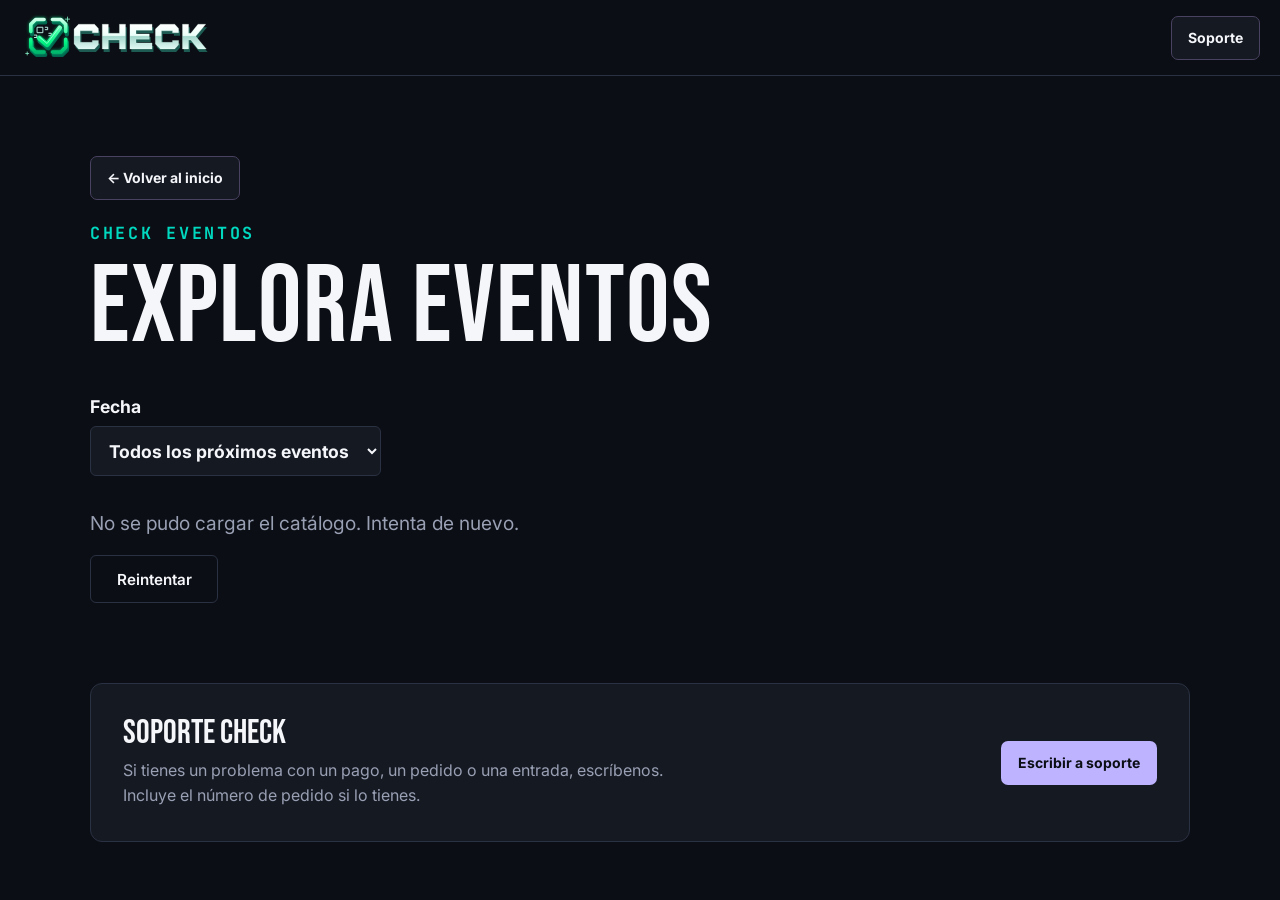
==== website/eventos.html @ e713e99a "Add CHECK welcome, event catalog and organizer updates" ====
<!doctype html>
<html lang="es">
<head>
    <meta charset="utf-8">
    <meta name="viewport" content="width=device-width, initial-scale=1">
    <title>CHECK | Eventos</title>
    <link rel="stylesheet" href="https://fonts.googleapis.com/css2?family=Bebas+Neue&family=Inter:wght@400;500;600;700;800&family=JetBrains+Mono:wght@500;700&display=swap">
    <link rel="stylesheet" href="./css/styles.css">
    <link rel="stylesheet" href="./css/entry.css">
    <script src="./js/qrcode-generator.js" defer></script>
    <script src="./js/checkout-demo.js" defer></script>
    <script src="./js/catalog.js" defer></script>
</head>
<body class="catalog">
    <header class="entry-header catalog-header">
        <a href="./" aria-label="CHECK, inicio"><img src="./assets/check-logo-3d.svg" width="316" height="88" alt="CHECK"></a>
        <a class="catalog-action catalog-action-secondary" href="#soporte">Soporte</a>
    </header>
    <main class="catalog-main">
        <div class="catalog-intro" id="catalog-intro">
            <a class="catalog-action catalog-action-secondary catalog-return" href="./">← Volver al inicio</a>
            <p class="welcome-label">CHECK EVENTOS</p>
            <h1>Explora eventos</h1>
            <div class="catalog-filters" id="catalog-filters">
                <label for="when">Fecha
                    <select id="when">
                        <option value="upcoming">Todos los próximos eventos</option>
                        <option value="today">Hoy</option>
                        <option value="week">Esta semana</option>
                        <option value="month">Este mes</option>
                        <option value="next-month">Próximo mes</option>
                    </select>
                </label>
                <label for="category" id="category-filter" hidden>Categoría
                    <select id="category"><option value="">Todas las categorías</option></select>
                </label>
            </div>
        </div>
        <p class="catalog-state" id="catalog-state" role="status">Cargando eventos…</p>
        <button type="button" class="btn btn-outline" id="catalog-retry" hidden>Reintentar</button>
        <div class="catalog-grid" id="catalog-results"></div>
        <noscript>Activa JavaScript para consultar los eventos abiertos al público.</noscript>
    </main>
    <footer class="catalog-support" id="soporte" aria-labelledby="support-title">
        <div>
            <h2 id="support-title">Soporte CHECK</h2>
            <p>Si tienes un problema con un pago, un pedido o una entrada, escríbenos. Incluye el número de pedido si lo tienes.</p>
        </div>
        <a class="catalog-action catalog-action-primary" href="mailto:starlabs.dev1999@gmail.com?subject=Soporte%20CHECK%20-%20Entradas">Escribir a soporte</a>
    </footer>
</body>
</html>
---- website/css/styles.css ----
:root {
            --bg: #0B0E14;
            --bg-alt: #151922;
            --card: #151922;
            --card-hover: #1C2130;
            --line: #2A3142;
            --text: #F5F6FA;
            --muted: #9AA0B4;
            --muted-dim: #6F768A;
            --primary: #6C5CE7;
            --primary-hover: #8B7CF6;
            --primary-dim: rgba(108, 92, 231, 0.16);
            --active: #00D9C0;
            --active-dim: rgba(0, 217, 192, 0.15);
            --secondary-hover: #00F2D0;
            --success: #2ECC71;
            --success-dim: rgba(46, 204, 113, 0.15);
            --error: #FF5566;
            --error-dim: rgba(255, 85, 102, 0.15);
            --warning: #FFB020;
            --warning-dim: rgba(255, 176, 32, 0.15);
            --header-height: 92px;
            
            --font-display: 'Bebas Neue', sans-serif;
            --font-body: 'Inter', system-ui, -apple-system, sans-serif;
            --font-mono: 'JetBrains Mono', monospace;
        }

        * {
            box-sizing: border-box;
            margin: 0;
            padding: 0;
        }

        html {
            scroll-behavior: smooth;
            background-color: var(--bg);
            color: var(--text);
            font-family: var(--font-body);
            -webkit-font-smoothing: antialiased;
        }

        body {
            background-color: var(--bg);
            color: var(--text);
            line-height: 1.6;
            overflow-x: hidden;
            isolation: isolate;
        }

        /* Typography Helper Classes */
        .font-display {
            font-family: var(--font-display);
            text-transform: uppercase;
            letter-spacing: 0.03em;
        }

        .font-mono {
            font-family: var(--font-mono);
        }

        .aurora {
            position: fixed;
            inset: 0;
            z-index: -1;
            pointer-events: none;
            background:
                radial-gradient(ellipse at 74% 38%, rgba(108, 92, 231, 0.25), transparent 54%),
                radial-gradient(ellipse at 22% 66%, rgba(0, 217, 192, 0.12), transparent 51%),
                var(--bg);
        }

        .aurora canvas {
            display: block;
            width: 100%;
            height: 100%;
        }

        /* Layout & Utilities */
        .container {
            width: 100%;
            max-width: 1200px;
            margin: 0 auto;
            padding: 0 1.5rem;
        }

        .section {
            min-height: calc(100svh - var(--header-height));
            display: flex;
            align-items: center;
            padding: clamp(4rem, 7vh, 5.5rem) 0;
            border-bottom: 1px solid var(--line);
            scroll-margin-top: var(--header-height);
            background: rgba(11, 14, 20, 0.38);
        }

        .section-alt {
            background: rgba(21, 25, 34, 0.58);
        }

        .kicker {
            font-family: var(--font-mono);
            font-size: 0.8rem;
            font-weight: 700;
            text-transform: uppercase;
            letter-spacing: 0.12em;
            color: var(--primary);
            display: inline-flex;
            align-items: center;
            gap: 0.5rem;
            margin-bottom: 1rem;
        }

        .kicker::before {
            content: "";
            display: inline-block;
            width: 6px;
            height: 6px;
            background-color: var(--primary);
            border-radius: 50%;
        }

        .section-title {
            font-family: var(--font-display);
            font-size: clamp(2.4rem, 4.4vw, 3.8rem);
            line-height: 0.95;
            color: var(--text);
            margin-bottom: 1.25rem;
        }

        .section-desc {
            color: var(--muted);
            font-size: 1.1rem;
            max-width: 640px;
            margin-bottom: 2.5rem;
        }

        .btn {
            display: inline-flex;
            align-items: center;
            justify-content: center;
            gap: 0.6rem;
            padding: 0.85rem 1.6rem;
            border-radius: 6px;
            font-weight: 600;
            font-size: 0.95rem;
            text-decoration: none;
            transition: all 0.2s ease;
            cursor: pointer;
            border: 1px solid transparent;
            font-family: var(--font-body);
        }

        .btn-primary {
            background-color: var(--primary);
            color: var(--text);
            border-color: var(--primary);
        }

        .btn-primary:hover {
            background-color: var(--primary-hover);
            box-shadow: 0 0 20px rgba(108, 92, 231, 0.35);
            transform: translateY(-1px);
        }

        .btn-outline {
            background-color: transparent;
            color: var(--text);
            border-color: var(--line);
        }

        .btn-outline:hover {
            background-color: var(--card-hover);
            border-color: var(--muted-dim);
            color: var(--text);
        }

        /* 1. Header / Navigation */
        .header {
            position: sticky;
            top: 0;
            z-index: 100;
            background-color: rgba(11, 14, 20, 0.85);
            backdrop-filter: blur(12px);
            -webkit-backdrop-filter: blur(12px);
            border-bottom: 1px solid var(--line);
            height: var(--header-height);
            display: flex;
            align-items: center;
        }

        .nav-container {
            display: flex;
            align-items: center;
            justify-content: space-between;
            gap: 1rem;
            width: 100%;
        }

.logo {
    display: flex;
    align-items: center;
    text-decoration: none;
    color: var(--text);
}

.logo-image {
    display: block;
}

.logo-header-image {
    width: clamp(9rem, 20vw, 15rem);
    height: auto;
}

        .nav-links {
            display: flex;
            gap: 2rem;
            list-style: none;
        }

        .nav-link {
            color: var(--muted);
            text-decoration: none;
            font-size: 1rem;
            font-weight: 500;
            transition: color 0.2s;
        }

        .nav-link:hover {
            color: var(--text);
        }

        .nav-link { position: relative; padding: 0.35rem 0; }
        .nav-link::after {
            content: "";
            position: absolute;
            left: 0;
            right: 0;
            bottom: -2px;
            height: 2px;
            border-radius: 2px;
            background: var(--primary);
            transform: scaleX(0);
            transform-origin: left center;
            transition: transform 0.3s ease;
        }
        .nav-link.is-current { color: var(--text); }
        .nav-link.is-current::after { transform: scaleX(1); }

        /* 2. Hero Section */
        .hero {
            min-height: calc(100svh - var(--header-height));
            display: flex;
            align-items: center;
            padding: clamp(4.5rem, 8vh, 7rem) 0;
            position: relative;
            overflow: hidden;
            isolation: isolate;
            border-bottom: 1px solid var(--line);
            background: rgba(11, 14, 20, 0.38);
        }

        .hero::before {
            content: "";
            position: absolute;
            width: clamp(20rem, 34vw, 32rem);
            aspect-ratio: 1;
            right: clamp(-11rem, -5vw, -3rem);
            top: 50%;
            transform: translateY(-50%);
            border: 1px solid rgba(0, 217, 192, 0.26);
            border-radius: 50%;
            box-shadow:
                0 0 0 clamp(1.5rem, 3vw, 3rem) rgba(0, 217, 192, 0.05),
                0 0 0 clamp(3.5rem, 7vw, 7rem) rgba(0, 217, 192, 0.03);
            z-index: -1;
        }

        .hero::after {
            content: "";
            position: absolute;
            width: 6px;
            height: 6px;
            left: 4%;
            bottom: 20%;
            border-radius: 50%;
            background: var(--primary);
            box-shadow:
                46px -64px 0 -1px var(--primary-hover),
                18px -160px 0 -1px var(--active);
            opacity: 0.75;
            z-index: -1;
        }

        .hero .container {
            position: relative;
            z-index: 1;
        }

        .hero-grid {
            display: grid;
            grid-template-columns: minmax(0, 1.25fr) minmax(0, 0.75fr);
            gap: 3.5rem;
            align-items: center;
        }

        .hero-title {
            font-family: var(--font-display);
            font-size: clamp(2.8rem, 6.2vw, 5.4rem);
            line-height: 1;
            margin-bottom: 1.25rem;
            letter-spacing: 0.02em;
        }

        .hero-title .accent {
            color: var(--primary);
        }

        .hero-title .w {
            display: inline-block;
            animation: heroRise 0.7s cubic-bezier(0.16, 1, 0.3, 1) both;
            animation-delay: calc(0.4s + var(--i) * 0.09s);
        }

        .hero-subtitle, .hero-actions {
            animation: heroRise 0.7s cubic-bezier(0.16, 1, 0.3, 1) both;
        }
        .hero-subtitle { animation-delay: 1.0s; }
        .hero-actions { animation-delay: 1.1s; }

        @keyframes heroRise {
            from { opacity: 0; transform: translateY(18px); }
            to { opacity: 1; transform: translateY(0); }
        }

        @media (prefers-reduced-motion: reduce) {
            .hero-title .w,
            .hero-subtitle, .hero-actions {
                animation: none !important;
            }
        }

        .hero-subtitle {
            font-size: 1.15rem;
            color: var(--muted);
            margin-bottom: 2rem;
            line-height: 1.6;
        }

        .hero-actions {
            display: flex;
            gap: 1rem;
            flex-wrap: wrap;
        }

        /* Door Device Mockup (Hero Interactive Feature) */
        .device-wrapper {
            position: relative;
            display: flex;
            justify-content: center;
        }

        .device-container {
            width: 100%;
            max-width: 360px;
            background-color: var(--bg-alt);
            border: 2px solid var(--line);
            border-radius: 20px;
            padding: 1.5rem;
            box-shadow: 0 25px 50px -12px rgba(0, 0, 0, 0.7);
            position: relative;
            transition: border-color 0.4s ease, box-shadow 0.4s ease;
        }

        /* Flash del color del resultado sobre todo el dispositivo */
        .device-container::after {
            content: "";
            position: absolute;
            inset: 0;
            border-radius: 18px;
            pointer-events: none;
            opacity: 0;
            background: radial-gradient(circle at 50% 35%, var(--device-color, transparent) 0%, transparent 70%);
        }

        .device-container.result-v::after,
        .device-container.result-a::after,
        .device-container.result-r::after {
            animation: deviceFlash 0.9s ease-out;
        }

        @keyframes deviceFlash {
            0% { opacity: 0.35; }
            100% { opacity: 0; }
        }

        /* Entrada del texto de estado */
        .swap-in {
            animation: swapIn 0.45s cubic-bezier(0.16, 1, 0.3, 1) both;
        }

        @keyframes swapIn {
            from { opacity: 0; transform: translateY(8px); }
            to { opacity: 1; transform: translateY(0); }
        }

        /* Cada resultado tiene su propio movimiento */
        .device-container.result-v .qr-stage { animation: okPulse 0.6s cubic-bezier(0.16, 1, 0.3, 1); }
        .device-container.result-a { animation: pendingNudge 0.7s ease-in-out; }
        .device-container.result-r { animation: invalidShake 0.5s cubic-bezier(0.36, 0.07, 0.19, 0.97); }

        @keyframes okPulse {
            0% { transform: scale(1); }
            40% { transform: scale(1.035); }
            100% { transform: scale(1); }
        }

        @keyframes pendingNudge {
            0%, 100% { transform: translateX(0); }
            20% { transform: translateX(-2px); }
            40% { transform: translateX(2px); }
            60% { transform: translateX(-1.5px); }
            80% { transform: translateX(1px); }
        }

        @keyframes invalidShake {
            0%, 100% { transform: translateX(0); }
            15% { transform: translateX(-6px); }
            30% { transform: translateX(5px); }
            45% { transform: translateX(-4px); }
            60% { transform: translateX(3px); }
            80% { transform: translateX(-1px); }
        }

        @media (prefers-reduced-motion: reduce) {
            .device-container::after,
            .device-container.result-v .qr-stage,
            .device-container.result-a,
            .device-container.result-r,
            .swap-in {
                animation: none !important;
            }
        }

        .device-header {
            display: flex;
            justify-content: space-between;
            align-items: center;
            padding-bottom: 1rem;
            margin-bottom: 1.2rem;
            border-bottom: 1px solid var(--line);
            font-family: var(--font-mono);
            font-size: 0.75rem;
            color: var(--muted-dim);
        }

        .device-title {
            display: flex;
            align-items: center;
            gap: 0.4rem;
            color: var(--text);
            font-weight: 600;
        }

        .qr-stage {
            position: relative;
            display: grid;
            grid-template-columns: repeat(2, minmax(0, 1fr));
            align-items: center;
            justify-items: center;
            gap: 0.55rem;
            min-height: 208px;
            padding: 1.1rem 0.65rem;
            margin-bottom: 1.2rem;
            perspective: 620px;
            overflow: hidden;
            border: 1px solid var(--line);
            border-radius: 12px;
            background:
                radial-gradient(ellipse at 72% 78%, rgba(108, 92, 231, 0.22), transparent 64%),
                var(--bg);
        }

        .scan-ticket {
            display: grid;
            justify-items: center;
            gap: 0.35rem;
            width: min(100%, 104px);
            padding: 0.55rem 0.35rem;
            border: 1px solid var(--primary-hover);
            border-radius: 10px;
            background: linear-gradient(145deg, #312957, var(--bg-alt) 60%);
            box-shadow: 3px 4px 0 #251d45, 9px 15px 24px rgba(0, 0, 0, 0.55);
            color: var(--text);
            font: 600 0.6rem var(--font-mono);
            transform: translate3d(-3px, 0, 14px) rotateY(-14deg) rotateZ(-8deg);
        }

        .scan-ticket-brand { letter-spacing: 0.16em; }
        .scan-ticket-label { color: var(--muted); letter-spacing: 0.1em; }

        .scan-ticket-code {
            position: relative;
            display: grid;
            place-items: center;
            overflow: hidden;
            border-radius: 5px;
            background: var(--bg);
        }

        .scan-beam {
            position: absolute;
            inset: 0 0 auto;
            height: 2px;
            opacity: 0;
            background: var(--active);
            box-shadow: 0 0 8px 2px var(--active);
        }

        .is-scanning .scan-ticket {
            animation: ticketApproach 1.4s cubic-bezier(0.22, 0.76, 0.25, 1) both;
        }

        .is-scanning .scan-beam {
            animation: readTicket 0.55s ease-in-out 0.55s both;
        }

        @keyframes ticketApproach {
            0% { opacity: 0.35; transform: translate3d(-30px, 28px, 65px) rotateY(-44deg) rotateZ(-18deg); }
            44%, 76% { opacity: 1; transform: translate3d(10px, -3px, 18px) rotateY(0deg) rotateZ(0deg); }
        }

        @keyframes readTicket {
            0% { opacity: 0; transform: translateY(3px); }
            16%, 80% { opacity: 1; }
            100% { opacity: 0; transform: translateY(51px); }
        }

        .scan-gate {
            display: grid;
            justify-items: center;
            gap: 0.5rem;
            width: 100%;
            color: var(--device-color, var(--success));
        }

        .scan-gate-indicator {
            width: 1.6rem;
            height: 4px;
            border-radius: 999px;
            background: currentColor;
            box-shadow: 0 0 12px currentColor;
        }

        .scan-gate-frame {
            position: relative;
            width: min(100%, 76px);
            height: 96px;
            perspective: 240px;
            border: 3px solid #484268;
            border-radius: 6px 6px 2px 2px;
            background: linear-gradient(150deg, var(--bg) 28%, #29234b);
            box-shadow: 4px 5px 0 #252037, 0 0 15px rgba(108, 92, 231, 0.24);
        }

        .scan-gate-floor {
            position: absolute;
            inset: auto 0 0;
            height: 3px;
            background: currentColor;
            opacity: 0.6;
        }

        .scan-gate-door {
            position: absolute;
            inset: 2px;
            transform-origin: left center;
            transition: transform 0.65s cubic-bezier(0.22, 0.76, 0.25, 1);
            border: 1px solid #6a5f93;
            border-radius: 3px;
            background: linear-gradient(135deg, #332c53, #191629 72%);
        }

        .scan-gate-door::after {
            content: "";
            position: absolute;
            top: 50%;
            right: 6px;
            width: 4px;
            height: 9px;
            border-radius: 2px;
            background: #b7abec;
        }

        .result-v .scan-gate-door { transform: rotateY(-74deg); }

        .scan-gate-label {
            min-height: 2em;
            text-align: center;
            font: 600 0.6rem/1.2 var(--font-mono);
            text-transform: uppercase;
        }

        @media (prefers-reduced-motion: reduce) {
            .is-scanning .scan-ticket,
            .is-scanning .scan-beam { animation: none; }
            .scan-gate-door { transition: none; }
        }

        .device-status-badge {
            width: 100%;
            padding: 0.9rem;
            border-radius: 8px;
            text-align: center;
            font-family: var(--font-mono);
            font-weight: 700;
            font-size: 0.85rem;
            letter-spacing: 0.05em;
            transition: background-color 0.4s ease, color 0.4s ease, border-color 0.4s ease;
            display: flex;
            flex-direction: column;
            gap: 0.3rem;
            align-items: center;
            justify-content: center;
        }

        .device-status-main {
            font-size: 0.95rem;
            display: flex;
            align-items: center;
            gap: 0.5rem;
        }

        .device-status-sub {
            font-size: 0.78rem;
            opacity: 0.85;
            font-weight: 500;
        }

        .device-footer {
            margin-top: 1rem;
            padding-top: 0.8rem;
            border-top: 1px dashed var(--line);
            display: flex;
            justify-content: space-between;
            align-items: center;
            font-family: var(--font-mono);
            font-size: 0.76rem;
            color: var(--muted-dim);
        }

        /* 3. Nosotros Section */
        .about-grid {
            display: grid;
            grid-template-columns: 1.2fr 0.8fr;
            gap: 3rem;
            align-items: center;
        }

        .prose {
            color: var(--muted);
            font-size: 1.05rem;
            display: flex;
            flex-direction: column;
            gap: 1.2rem;
        }

        .prose strong {
            color: var(--text);
            font-weight: 600;
        }

        /* Organization Badge Card */
        .badge-card {
            background-color: var(--card);
            border: 1px solid var(--line);
            border-radius: 12px;
            padding: 2rem;
            position: relative;
            overflow: hidden;
        }

        .badge-card::before {
            content: "";
            position: absolute;
            top: 0;
            left: 0;
            width: 100%;
            height: 4px;
            background: linear-gradient(90deg, var(--primary), var(--primary-hover));
        }

        .badge-header {
            display: flex;
            align-items: center;
            justify-content: space-between;
            margin-bottom: 1.5rem;
            padding-bottom: 1rem;
            border-bottom: 1px solid var(--line);
        }

        .badge-brand {
            font-family: var(--font-display);
            font-size: 1.8rem;
            letter-spacing: 0.05em;
            color: var(--text);
        }

        .badge-chip {
            font-family: var(--font-mono);
            font-size: 0.65rem;
            padding: 0.25rem 0.6rem;
            background: var(--primary-dim);
            color: var(--primary);
            border-radius: 4px;
            font-weight: 700;
            text-transform: uppercase;
        }

        .badge-table {
            display: flex;
            flex-direction: column;
            gap: 1rem;
            margin-bottom: 1.5rem;
        }

        .badge-row {
            display: flex;
            justify-content: space-between;
            align-items: center;
            font-size: 0.95rem;
        }

        .badge-label {
            color: var(--muted-dim);
            font-family: var(--font-mono);
        }

        .badge-val {
            color: var(--text);
            font-weight: 500;
            text-align: right;
        }

        .badge-footer {
            padding-top: 1rem;
            border-top: 1px dashed var(--line);
            display: flex;
            justify-content: space-between;
            align-items: center;
            font-family: var(--font-mono);
            font-size: 0.72rem;
            color: var(--muted-dim);
        }

        #nosotros, #modulos, #planes, #contacto {
            position: relative;
            overflow: hidden;
            isolation: isolate;
        }

        #nosotros .container, #modulos .container, #planes .container, #contacto .container {
            position: relative;
            z-index: 1;
        }

        #nosotros::before {
            content: "";
            position: absolute;
            width: 34rem;
            height: 34rem;
            left: -20rem;
            bottom: -22rem;
            border: 1px solid rgba(0, 217, 192, 0.22);
            border-radius: 50%;
            box-shadow: 0 0 0 4rem rgba(0, 217, 192, 0.025);
            z-index: -1;
        }

        #modulos {
            background-image: linear-gradient(90deg, rgba(108, 92, 231, 0.045) 1px, transparent 1px);
            background-size: 56px 56px;
        }

        #modulos::before, #modulos::after {
            content: "";
            position: absolute;
            width: 12rem;
            height: 12rem;
            border: 1px solid rgba(108, 92, 231, 0.2);
            border-radius: 50%;
            z-index: -1;
        }

        #modulos::before { top: 9%; right: -6rem; }
        #modulos::after { bottom: 7%; left: -7rem; }

        #planes::before {
            content: "";
            position: absolute;
            inset: 14% 7%;
            border-top: 1px solid rgba(139, 124, 246, 0.18);
            border-bottom: 1px solid rgba(139, 124, 246, 0.1);
            transform: skewY(-4deg);
            z-index: -1;
        }

        #contacto::before {
            content: "";
            position: absolute;
            width: 28rem;
            height: 28rem;
            right: -16rem;
            top: 50%;
            transform: translateY(-50%);
            border: 1px solid rgba(0, 217, 192, 0.24);
            border-radius: 50%;
            box-shadow: 0 0 0 3rem rgba(0, 217, 192, 0.03), 0 0 0 7rem rgba(0, 217, 192, 0.018);
            z-index: -1;
        }

        #como-funciona, #estados, .cta-section {
            position: relative;
            overflow: hidden;
            isolation: isolate;
        }

        #como-funciona .container, #estados .container, .cta-section .container {
            position: relative;
            z-index: 1;
        }

        #como-funciona {
            background:
                radial-gradient(circle at 7% 50%, rgba(108, 92, 231, 0.11), transparent 15rem),
                radial-gradient(circle at 93% 50%, rgba(0, 217, 192, 0.08), transparent 15rem);
        }

        #como-funciona::before {
            content: "";
            position: absolute;
            top: 13%;
            bottom: 13%;
            left: 50%;
            width: 1px;
            background: linear-gradient(transparent, rgba(108, 92, 231, 0.28), transparent);
            z-index: -1;
        }

        #estados {
            background-image:
                linear-gradient(90deg, rgba(108, 92, 231, 0.04) 1px, transparent 1px),
                linear-gradient(rgba(108, 92, 231, 0.04) 1px, transparent 1px);
            background-size: 64px 64px;
        }

        #estados::before {
            content: "";
            position: absolute;
            width: 34rem;
            height: 34rem;
            left: 50%;
            top: 50%;
            transform: translate(-50%, -50%);
            border: 1px solid rgba(108, 92, 231, 0.16);
            border-radius: 50%;
            box-shadow: 0 0 0 4rem rgba(108, 92, 231, 0.025), 0 0 0 9rem rgba(108, 92, 231, 0.015);
            z-index: -1;
        }

        .cta-section::before {
            content: "";
            position: absolute;
            inset: 10% 12%;
            border: 1px solid rgba(0, 217, 192, 0.15);
            border-radius: 50% 50% 42% 42%;
            transform: rotate(-5deg);
            z-index: -1;
        }

        /* 5. Cómo Funciona Section */
        .steps-list {
            display: flex;
            flex-direction: column;
            gap: 0.65rem;
            max-width: 860px;
            margin: 0 auto;
        }

        .step-card {
            display: grid;
            grid-template-columns: 64px 1fr;
            background-color: var(--card);
            border: 1px solid var(--line);
            border-radius: 10px;
            padding: 0.95rem 1.3rem;
            align-items: center;
            transition: transform 0.2s, border-color 0.2s;
        }

        .step-card:hover {
            transform: translateX(4px);
            border-color: var(--muted-dim);
        }

        .step-num {
            font-family: var(--font-mono);
            font-size: 1.35rem;
            font-weight: 700;
            color: var(--primary);
            line-height: 1;
        }

        .step-content h3 {
            font-size: 1.05rem;
            font-weight: 700;
            color: var(--text);
            margin-bottom: 0.25rem;
        }

        .step-content p {
            font-size: 1rem;
            color: var(--muted);
        }

        .step-note {
            font-family: var(--font-mono);
            font-size: 0.8rem;
            color: var(--active);
            margin-top: 0.4rem;
            display: inline-block;
        }

        /* 6. Estados en la Puerta */
        .states-grid {
            display: grid;
            grid-template-columns: repeat(3, 1fr);
            gap: 1.5rem;
        }

        .state-card {
            background-color: var(--card);
            border: 1px solid var(--line);
            border-radius: 12px;
            padding: 1.5rem;
            position: relative;
            overflow: hidden;
            display: flex;
            flex-direction: column;
            gap: 1rem;
        }

        .state-card.verde { border-top: 4px solid var(--success); }
        .state-card.amarillo { border-top: 4px solid var(--warning); }
        .state-card.rojo { border-top: 4px solid var(--error); }

        .state-header {
            display: flex;
            align-items: center;
            gap: 0.75rem;
        }

        .state-dot {
            width: 12px;
            height: 12px;
            border-radius: 50%;
            flex-shrink: 0;
        }

        .state-dot.v { background-color: var(--success); box-shadow: 0 0 10px var(--success); }
        .state-dot.a { background-color: var(--warning); box-shadow: 0 0 10px var(--warning); }
        .state-dot.r { background-color: var(--error); box-shadow: 0 0 10px var(--error); }

        .state-title {
            font-family: var(--font-display);
            font-size: 1.6rem;
            letter-spacing: 0.03em;
            line-height: 1;
        }

        .state-desc {
            color: var(--muted);
            font-size: 1.02rem;
            line-height: 1.5;
        }

        .state-tag {
            font-family: var(--font-mono);
            font-size: 0.8rem;
            font-weight: 700;
            padding: 0.3rem 0.6rem;
            border-radius: 4px;
            width: fit-content;
            margin-top: auto;
        }

        .state-tag.v { background: var(--success-dim); color: var(--success); }
        .state-tag.a { background: var(--warning-dim); color: var(--warning); }
        .state-tag.r { background: var(--error-dim); color: var(--error); }

        /* 7. Módulos Section */
        .modules-grid {
            display: grid;
            grid-template-columns: repeat(3, 1fr);
            gap: 1.5rem;
        }

        .module-card {
            background-color: var(--card);
            border: 1px solid var(--line);
            border-radius: 12px;
            padding: 1.5rem;
            transition: all 0.2s ease;
        }

        .module-card:hover {
            background-color: var(--card-hover);
            border-color: var(--muted-dim);
            transform: translateY(-2px);
        }

        .module-icon {
            width: 44px;
            height: 44px;
            background: var(--primary-dim);
            border-radius: 8px;
            display: flex;
            align-items: center;
            justify-content: center;
            margin-bottom: 1.25rem;
            color: var(--primary);
        }

        .module-title {
            font-size: 1.18rem;
            font-weight: 700;
            color: var(--text);
            margin-bottom: 0.5rem;
        }

        .module-desc {
            font-size: 1rem;
            color: var(--muted);
            line-height: 1.5;
        }

        /* 8. Planes Section */
        .plans-grid {
            display: grid;
            grid-template-columns: repeat(4, 1fr);
            gap: 1.5rem;
            align-items: stretch;
        }

        .plan-card {
            background-color: var(--card);
            border: 1px solid var(--line);
            border-radius: 14px;
            padding: 1.8rem 1.5rem;
            display: flex;
            flex-direction: column;
            position: relative;
        }

        .plan-card.featured {
            border-color: var(--primary);
            background-color: var(--card-hover);
            box-shadow: 0 0 30px var(--primary-dim);
        }

        .plan-card.plan-trial {
            border-color: var(--primary);
            border-style: dashed;
        }

        .plan-badge {
            position: absolute;
            top: -12px;
            left: 50%;
            transform: translateX(-50%);
            background-color: var(--primary);
            color: var(--text);
            font-family: var(--font-mono);
            font-size: 0.7rem;
            font-weight: 800;
            padding: 0.25rem 0.8rem;
            border-radius: 20px;
            text-transform: uppercase;
            letter-spacing: 0.05em;
        }

        .plan-name {
            font-family: var(--font-display);
            font-size: 1.8rem;
            margin-bottom: 0.5rem;
            color: var(--text);
        }

        .plan-price {
            margin-bottom: 1.5rem;
            display: flex;
            align-items: baseline;
            gap: 0.4rem;
        }

        .price-val {
            font-family: var(--font-display);
            font-size: 2.8rem;
            color: var(--text);
            line-height: 1;
        }

        .price-period {
            color: var(--muted);
            font-size: 0.95rem;
            font-family: var(--font-mono);
        }

        .plan-features {
            list-style: none;
            display: flex;
            flex-direction: column;
            gap: 0.8rem;
            margin-bottom: 2rem;
            flex-grow: 1;
        }

        .plan-feature {
            font-size: 1rem;
            color: var(--muted);
            display: flex;
            align-items: center;
            gap: 0.6rem;
        }

        .plan-feature::before {
            content: "✓";
            color: var(--active);
            font-weight: 700;
            font-family: var(--font-mono);
        }

        /* 9. Piloto / Testimonio Section */
        .pilot-grid {
            display: grid;
            grid-template-columns: 1.2fr 0.8fr;
            gap: 3rem;
            align-items: center;
        }

        .quote-box {
            background-color: var(--card);
            border: 1px solid var(--line);
            border-radius: 14px;
            padding: 2.5rem;
            position: relative;
        }

        .quote-symbol {
            font-family: var(--font-display);
            font-size: 5rem;
            color: var(--primary);
            line-height: 0;
            position: absolute;
            top: 2rem;
            left: 1.5rem;
            opacity: 0.5;
        }

        .quote-text {
            font-size: 1.25rem;
            color: var(--text);
            line-height: 1.6;
            margin-bottom: 1.5rem;
            position: relative;
            z-index: 1;
        }

        .quote-author {
            font-family: var(--font-mono);
            font-size: 0.85rem;
            color: var(--primary);
            font-weight: 700;
        }

        .metrics-column {
            display: flex;
            flex-direction: column;
            gap: 1.5rem;
        }

        .metric-card {
            background-color: var(--card);
            border: 1px solid var(--line);
            border-radius: 10px;
            padding: 1.4rem;
        }

        .metric-num {
            font-family: var(--font-display);
            font-size: 2.8rem;
            color: var(--primary);
            line-height: 1;
            margin-bottom: 0.3rem;
        }

        .metric-lbl {
            font-size: 0.88rem;
            color: var(--muted);
        }

        /* 10. Mención a CLANDEST */
        .clandest-wrapper {
            margin: 0 auto;
            max-width: 860px;
        }

        .clandest-card {
            background: linear-gradient(135deg, var(--card) 0%, var(--card-hover) 100%);
            border: 1px solid var(--line);
            border-left: 4px solid var(--primary);
            border-radius: 10px;
            padding: 1.4rem 1.8rem;
            display: flex;
            align-items: center;
            justify-content: space-between;
            gap: 1.5rem;
        }

        .clandest-info h4 {
            font-size: 1rem;
            font-weight: 700;
            color: var(--text);
            margin-bottom: 0.25rem;
            display: flex;
            align-items: center;
            gap: 0.5rem;
        }

        .clandest-info p {
            font-size: 1rem;
            color: var(--muted);
        }

        .clandest-badge {
            font-family: var(--font-mono);
            font-size: 0.72rem;
            padding: 0.4rem 0.8rem;
            background: var(--active-dim);
            color: var(--active);
            border: 1px solid rgba(0, 217, 192, 0.2);
            border-radius: 20px;
            white-space: nowrap;
            font-weight: 700;
        }

        /* 11. Contacto */
        .contact-grid {
            display: grid;
            grid-template-columns: 1fr 1fr;
            gap: 3.5rem;
            align-items: start;
        }

        .contact-info-list {
            display: flex;
            flex-direction: column;
            gap: 1.2rem;
        }

        .contact-info-item {
            background-color: var(--card);
            border: 1px solid var(--line);
            border-radius: 8px;
            padding: 1.2rem 1.5rem;
        }

        .contact-label {
            font-family: var(--font-mono);
            font-size: 0.8rem;
            color: var(--muted-dim);
            margin-bottom: 0.3rem;
        }

        .contact-val {
            font-size: 1.1rem;
            color: var(--text);
            font-weight: 600;
        }

        /* 12. CTA Final */
        .final-cta {
            position: relative;
            overflow: hidden;
            isolation: isolate;
            background-image:
                linear-gradient(90deg, rgba(0, 217, 192, 0.045) 1px, transparent 1px),
                linear-gradient(rgba(0, 217, 192, 0.045) 1px, transparent 1px);
            background-size: 52px 52px;
        }

        .final-cta::before {
            content: "";
            position: absolute;
            width: clamp(22rem, 40vw, 38rem);
            aspect-ratio: 1;
            left: 50%;
            top: 50%;
            transform: translate(-50%, -50%);
            border: 1px solid rgba(0, 217, 192, 0.2);
            border-radius: 50%;
            box-shadow:
                0 0 0 clamp(1.5rem, 3vw, 3rem) rgba(0, 217, 192, 0.035),
                0 0 0 clamp(3.5rem, 7vw, 7rem) rgba(108, 92, 231, 0.03);
            z-index: -1;
        }

        .final-cta::after {
            content: "";
            position: absolute;
            width: 6px;
            height: 6px;
            left: 18%;
            top: 28%;
            border-radius: 50%;
            background: var(--primary);
            box-shadow:
                96px 36px 0 -1px var(--active),
                -54px 148px 0 -1px var(--primary-hover),
                150px 176px 0 -1px var(--active);
            opacity: 0.7;
            z-index: -1;
        }

        .final-cta .container {
            position: relative;
            z-index: 1;
        }

        .cta-box {
            background-color: var(--card);
            border: 1px solid var(--line);
            border-radius: 20px;
            padding: 4rem 2rem;
            text-align: center;
            position: relative;
            overflow: hidden;
        }

        .cta-box::after {
            content: "";
            position: absolute;
            bottom: 0;
            left: 0;
            right: 0;
            height: 3px;
            background: linear-gradient(90deg, transparent, var(--primary), transparent);
        }

        /* 13. Footer */
        .footer {
            background-color: var(--bg);
            padding: 4rem 0 2rem 0;
            border-top: 1px solid var(--line);
        }

        .footer-grid {
            display: grid;
            grid-template-columns: 1.5fr repeat(3, 1fr);
            gap: 2.5rem;
            margin-bottom: 3rem;
        }

        .footer-brand p {
            color: var(--muted);
            font-size: 0.88rem;
            margin-top: 0.8rem;
            max-width: 280px;
        }

        .footer-title {
            font-family: var(--font-mono);
            font-size: 0.8rem;
            font-weight: 700;
            color: var(--text);
            text-transform: uppercase;
            letter-spacing: 0.08em;
            margin-bottom: 1.2rem;
        }

        .footer-links {
            list-style: none;
            display: flex;
            flex-direction: column;
            gap: 0.7rem;
        }

        .footer-links a {
            color: var(--muted);
            text-decoration: none;
            font-size: 0.88rem;
            transition: color 0.2s;
        }

        .footer-links a:hover {
            color: var(--text);
        }

        .footer-bottom {
            padding-top: 2rem;
            border-top: 1px solid var(--line);
            display: flex;
            justify-content: space-between;
            align-items: center;
            font-family: var(--font-mono);
            font-size: 0.78rem;
            color: var(--muted-dim);
            flex-wrap: wrap;
            gap: 1rem;
        }

        /* Reveal Animation Classes */
        .reveal {
            opacity: 0;
            transform: translateY(24px);
            transition: opacity 0.6s cubic-bezier(0.16, 1, 0.3, 1), transform 0.6s cubic-bezier(0.16, 1, 0.3, 1);
            will-change: opacity, transform;
        }

        .reveal.active {
            opacity: 1;
            transform: translateY(0);
            will-change: auto;
        }


        .state-card, .plan-card, .contact-info-item, .badge-card, .clandest-card {
            transition: transform 0.25s ease, border-color 0.25s ease, box-shadow 0.25s ease;
        }

        .state-card:hover, .plan-card:not(.featured):hover, .contact-info-item:hover, .badge-card:hover, .clandest-card:hover {
            transform: translateY(-4px);
            border-color: var(--muted-dim);
            box-shadow: 0 12px 28px rgba(0, 0, 0, 0.18);
        }

        @media (prefers-reduced-motion: reduce) {
            .reveal {
                opacity: 1;
                transform: none;
                transition: none;
            }
        }

        @media (max-width: 1100px) and (min-width: 901px) {
            .plans-grid { grid-template-columns: repeat(2, 1fr); }
        }

        /* Mobile Breakpoints */
        @media (max-width: 900px) {
            .hero-grid,
            .about-grid,
            .states-grid,
            .modules-grid,
            .plans-grid,
            .pilot-grid,
            .contact-grid,
            .footer-grid {
                grid-template-columns: 1fr;
                gap: 2.5rem;
            }

            .nav-links {
                display: none; /* Simple mobile nav hiding per spec */
            }

            .clandest-card {
                flex-direction: column;
                align-items: flex-start;
            }
        }

        @media (max-width: 560px) {
            :root { --header-height: 76px; }

            .nav-container > .btn { width: auto; }

            .section {
                min-height: auto;
                padding: 3.5rem 0;
            }

            .hero {
                min-height: auto;
                padding: 3.5rem 0;
            }

            .step-card {
                grid-template-columns: 1fr;
                gap: 0.5rem;
            }

            .hero-actions {
                flex-direction: column;
                width: 100%;
            }

            .btn {
                width: 100%;
            }
        }

/* ===== Cómo funciona: pasos activados por scroll ===== */
.steps-list { position: relative; }

.step-card {
    position: relative;
    transition: transform 0.25s ease, border-color 0.4s ease, background-color 0.4s ease, box-shadow 0.4s ease, opacity 0.6s cubic-bezier(0.16, 1, 0.3, 1);
}

.js-steps .step-card.reveal.active:not(.is-active):not(.is-done) { opacity: 0.45; }

.step-card .step-num { transition: color 0.4s ease, text-shadow 0.4s ease, transform 0.4s cubic-bezier(0.16, 1, 0.3, 1); }

.step-card.is-active {
    border-color: var(--primary);
    background-color: var(--card-hover);
    box-shadow: 0 0 0 1px var(--primary-dim), 0 10px 30px -12px rgba(108, 92, 231, 0.45);
}

.step-card.is-active .step-num {
    text-shadow: 0 0 14px var(--primary);
    transform: scale(1.12);
    transform-origin: left center;
}

.step-card.is-done { opacity: 1; }
.step-card.is-done .step-num { color: var(--success); }

/* Línea de progreso lateral (solo en pantallas anchas) */
.steps-progress { display: none; }

@media (min-width: 1000px) {
    .steps-progress {
        display: block;
        position: absolute;
        left: -28px;
        top: 0;
        bottom: 0;
        width: 2px;
        background: var(--line);
        border-radius: 2px;
    }
    .steps-progress-fill {
        display: block;
        width: 100%;
        height: var(--progress, 0px);
        background: linear-gradient(var(--primary), var(--active));
        border-radius: 2px;
        box-shadow: 0 0 10px var(--primary);
    }
}

/* ===== Qué incluye: entrada escalonada + hover sutil ===== */
.module-card { transition: background-color 0.25s ease, border-color 0.25s ease, transform 0.25s ease, box-shadow 0.25s ease; }

.modules-grid .module-card.reveal.active { animation: moduleIn 0.7s cubic-bezier(0.16, 1, 0.3, 1) backwards; }
.modules-grid .module-card:nth-child(3n+2).reveal.active { animation-delay: 0.1s; }
.modules-grid .module-card:nth-child(3n).reveal.active { animation-delay: 0.2s; }

@keyframes moduleIn {
    from { opacity: 0; transform: translateY(28px) scale(0.97); }
    to { opacity: 1; transform: none; }
}

.module-card:hover { box-shadow: 0 14px 30px -16px rgba(108, 92, 231, 0.5); }
.module-icon { transition: transform 0.35s cubic-bezier(0.16, 1, 0.3, 1), background-color 0.25s ease; }
.module-card:hover .module-icon { transform: scale(1.1) rotate(-5deg); background: var(--primary); color: var(--text); }

/* ===== Botón magnético ===== */
.btn-primary {
    transform: translate(var(--mx, 0px), var(--my, 0px));
    transition: transform 0.3s cubic-bezier(0.16, 1, 0.3, 1), background-color 0.2s ease, box-shadow 0.2s ease;
}
.btn-primary:hover { transform: translate(var(--mx, 0px), calc(var(--my, 0px) - 1px)); }

@media (prefers-reduced-motion: reduce) {
    .modules-grid .module-card.reveal.active { animation: none; }
    .module-card:hover .module-icon { transform: none; }
    .step-card.is-active .step-num { transform: none; }
    .btn-primary { transform: none !important; }
}

/* ===== Secciones a una sola pantalla (todas menos «Cómo funciona») ===== */
.section-head { text-align: center; margin-bottom: clamp(1.25rem, 4vh, 3rem); }
.section-head .kicker { justify-content: center; }
.section-head .section-desc { margin: 0 auto; }

@media (min-width: 1001px) {
    .section:not(#como-funciona) {
        min-height: calc(100svh - var(--header-height));
        padding: clamp(1rem, 3vh, 2.5rem) 0;
    }

    .section:not(#como-funciona) .section-title {
        font-size: clamp(1.9rem, 5.2vh, 3.4rem);
        margin-bottom: clamp(0.5rem, 1.6vh, 1.1rem);
    }
    .section:not(#como-funciona) .section-desc {
        font-size: clamp(0.9rem, 1.9vh, 1.05rem);
        margin-bottom: clamp(1rem, 3vh, 2rem);
    }
    .section-head .section-desc { margin-bottom: 0; }
    .section:not(#como-funciona) .kicker { margin-bottom: clamp(0.4rem, 1.4vh, 1rem); }

    /* Estados */
    .states-grid { gap: clamp(0.8rem, 2vh, 1.5rem); }
    .state-card { padding: clamp(1rem, 2.6vh, 1.5rem); gap: clamp(0.5rem, 1.5vh, 1rem); }
    .state-desc { font-size: clamp(0.9rem, 1.9vh, 1.02rem); }

    /* Módulos */
    .modules-grid { gap: clamp(0.7rem, 2vh, 1.5rem); }
    .module-card { padding: clamp(0.9rem, 2.4vh, 1.5rem); }
    .module-icon { width: clamp(34px, 5vh, 44px); height: clamp(34px, 5vh, 44px); margin-bottom: clamp(0.5rem, 1.6vh, 1.25rem); }
    .module-desc { font-size: clamp(0.85rem, 1.8vh, 1rem); line-height: 1.4; }

    /* Planes */
    .plans-grid { gap: clamp(0.8rem, 2vh, 1.5rem); }
    .plan-card { padding: clamp(1rem, 2.4vh, 1.8rem) 1.5rem; }
    .price-val { font-size: clamp(2rem, 5.2vh, 2.8rem); }
    .plan-price { margin-bottom: clamp(0.6rem, 2vh, 1.5rem); }
    .plan-features { gap: clamp(0.35rem, 1.2vh, 0.8rem); margin-bottom: clamp(0.8rem, 2.4vh, 2rem); }
    .plan-feature { font-size: clamp(0.85rem, 1.8vh, 1rem); }
    #planes .clandest-wrapper { margin-top: clamp(0.8rem, 2.4vh, 1.8rem); }
    #planes .clandest-card { padding: clamp(0.7rem, 1.8vh, 1.2rem) 1.5rem; }
    #planes .clandest-info p { font-size: clamp(0.8rem, 1.6vh, 0.95rem); line-height: 1.4; }

    /* Contacto */
    .contact-grid { align-items: center; }
    .contact-info-list { gap: clamp(0.6rem, 1.8vh, 1.2rem); }
    .contact-info-item { padding: clamp(0.7rem, 1.8vh, 1.2rem) 1.5rem; }

    /* CTA final */
    .final-cta .section-desc { margin-bottom: clamp(1rem, 3vh, 2rem) !important; }
}

/* ===== Nivel 2-3: entrada escalonada de Estados y Planes, foco de color, spotlight ===== */
.states-grid .state-card.reveal.active,
.plans-grid .plan-card.reveal.active { animation: moduleIn 0.7s cubic-bezier(0.16, 1, 0.3, 1) backwards; }
.states-grid .state-card:nth-child(2).reveal.active,
.plans-grid .plan-card:nth-child(2).reveal.active { animation-delay: 0.1s; }
.states-grid .state-card:nth-child(3).reveal.active,
.plans-grid .plan-card:nth-child(3).reveal.active { animation-delay: 0.2s; }
.plans-grid .plan-card:nth-child(4).reveal.active { animation-delay: 0.3s; }

/* Cada estado se ilumina con su propio color al explorarlo */
.state-card.verde:hover, .state-card.verde:focus-within { box-shadow: 0 16px 34px -18px var(--success); border-color: var(--success); }
.state-card.amarillo:hover, .state-card.amarillo:focus-within { box-shadow: 0 16px 34px -18px var(--warning); border-color: var(--warning); }
.state-card.rojo:hover, .state-card.rojo:focus-within { box-shadow: 0 16px 34px -18px var(--error); border-color: var(--error); }

/* Pulso del punto de estado: dos veces al aparecer y continuo al explorar */
.state-card .state-dot { position: relative; }
.state-card .state-dot::after {
    content: ""; position: absolute; inset: 0; border-radius: 50%;
    background: inherit; opacity: 0; pointer-events: none;
}
.state-card.reveal.active .state-dot::after { animation: dotPing 1.4s ease-out 0.6s 2; }
.state-card:hover .state-dot::after { animation: dotPing 1.4s ease-out infinite; }
@keyframes dotPing {
    0% { transform: scale(1); opacity: 0.55; }
    100% { transform: scale(3); opacity: 0; }
}

/* Spotlight que sigue al puntero (solo puntero fino; --sx/--sy los fija script.js) */
.has-spotlight .module-card, .has-spotlight .state-card, .has-spotlight .plan-card { position: relative; }
.has-spotlight .module-card::before, .has-spotlight .state-card::before, .has-spotlight .plan-card::before {
    content: ""; position: absolute; inset: 0; border-radius: inherit; pointer-events: none;
    background: radial-gradient(260px circle at var(--sx, 50%) var(--sy, 50%), rgba(108, 92, 231, 0.12), transparent 70%);
    opacity: 0; transition: opacity 0.3s ease;
}
.has-spotlight .module-card:hover::before, .has-spotlight .state-card:hover::before, .has-spotlight .plan-card:hover::before { opacity: 1; }

@media (prefers-reduced-motion: reduce) {
    .states-grid .state-card.reveal.active, .plans-grid .plan-card.reveal.active { animation: none; }
    .state-card .state-dot::after, .state-card:hover .state-dot::after { animation: none !important; }
    .has-spotlight .module-card::before, .has-spotlight .state-card::before, .has-spotlight .plan-card::before { display: none; }
}

/* ===== Nivel 5 (CSS 3D): dispositivo con profundidad y parallax ===== */
.device-wrapper { perspective: 1100px; }
.tilt-3d {
    position: relative; width: 100%; max-width: 360px;
    transform-style: preserve-3d;
    transform: rotateX(var(--rx, 6deg)) rotateY(var(--ry, -12deg));
    transition: transform 0.6s cubic-bezier(0.16, 1, 0.3, 1);
    animation: deviceFloat 6s ease-in-out infinite;
}
.tilt-3d.is-live { transition: transform 0.12s linear; }
@keyframes deviceFloat { 0%, 100% { translate: 0 0; } 50% { translate: 0 -12px; } }

/* Halo en un plano profundo detras del dispositivo */
.tilt-3d::before {
    content: ""; position: absolute; inset: -14% -18%; border-radius: 50%;
    background: radial-gradient(closest-side, rgba(108, 92, 231, 0.45), transparent 72%);
    transform: translateZ(-90px); filter: blur(14px); pointer-events: none;
    animation: haloPulse 5s ease-in-out infinite;
}
@keyframes haloPulse { 0%, 100% { opacity: 0.55; scale: 1; } 50% { opacity: 0.95; scale: 1.08; } }
.tilt-3d .device-container { transform: translateZ(0); }

/* En tactil no hay puntero: balanceo suave en lugar de seguir el cursor */
@media (pointer: coarse) {
    .tilt-3d { animation: deviceFloat 6s ease-in-out infinite, deviceSway 8s ease-in-out infinite; }
}
@keyframes deviceSway { 0%, 100% { rotate: y -6deg; } 50% { rotate: y 8deg; } }
@media (max-width: 900px) { .tilt-3d::before { inset: -6%; } }

/* Entrada 3D de tarjetas: giran desde el borde superior hacia el plano */
.states-grid, .plans-grid, .modules-grid { perspective: 1100px; }
.states-grid .state-card.reveal.active,
.plans-grid .plan-card.reveal.active,
.modules-grid .module-card.reveal.active { animation-name: cardIn3d; animation-duration: 0.9s; transform-origin: 50% 0%; }
@keyframes cardIn3d {
    from { opacity: 0; transform: translateY(40px) rotateX(-22deg) scale(0.96); }
    to { opacity: 1; transform: none; }
}

/* Tilt 3D de tarjetas con el puntero (--trx/--try los fija script.js) */
.has-spotlight .module-card:hover, .has-spotlight .state-card:hover, .has-spotlight .plan-card:not(.featured):hover {
    transform: perspective(800px) rotateX(var(--trx, 0deg)) rotateY(var(--try, 0deg)) translateY(-6px) scale(1.015);
}

/* Parallax del hero con el scroll (--hero-p va de 0 a 1) */
.hero::before { translate: 0 calc(var(--hero-p, 0) * -70px); }
.hero::after { translate: 0 calc(var(--hero-p, 0) * 50px); }
.hero-grid > :first-child { translate: 0 calc(var(--hero-p, 0) * -28px); }
.device-wrapper { translate: 0 calc(var(--hero-p, 0) * 36px); }

@media (prefers-reduced-motion: reduce) {
    .tilt-3d { animation: none !important; transform: rotateX(4deg) rotateY(-8deg); }
    .tilt-3d::before { animation: none !important; }
    .states-grid .state-card.reveal.active, .plans-grid .plan-card.reveal.active, .modules-grid .module-card.reveal.active { animation: none; }
    .hero::before, .hero::after, .hero-grid > :first-child, .device-wrapper { translate: none; }
    .has-spotlight .module-card:hover, .has-spotlight .state-card:hover, .has-spotlight .plan-card:hover { transform: none; }
}

/* ===== 3D en el resto de secciones ===== */

/* Titulares: giran hacia el plano al revelarse */
.reveal.active .section-title { animation: titleIn3d 0.9s cubic-bezier(0.16, 1, 0.3, 1) 0.1s backwards; transform-origin: 50% 100%; }
@keyframes titleIn3d {
    from { opacity: 0; transform: perspective(700px) rotateX(-55deg) translateY(24px); }
    to { opacity: 1; transform: none; }
}

/* Como funciona: la lista tiene profundidad; el paso activo avanza hacia ti */
.steps-list { perspective: 1000px; }
.js-steps .step-card {
    transform-origin: 0% 50%;
    rotate: y 5deg; translate: 0 0 -24px;
    transition: transform 0.25s ease, border-color 0.4s ease, background-color 0.4s ease, box-shadow 0.4s ease,
                opacity 0.6s cubic-bezier(0.16, 1, 0.3, 1), rotate 0.6s cubic-bezier(0.16, 1, 0.3, 1), translate 0.6s cubic-bezier(0.16, 1, 0.3, 1);
}
.js-steps .step-card.is-active { rotate: y 0deg; translate: 0 0 28px; }
.js-steps .step-card.is-done { rotate: y 2deg; translate: 0 0 -6px; }
.step-card.is-active .step-num { animation: numFlip 0.9s cubic-bezier(0.16, 1, 0.3, 1); }
@keyframes numFlip { from { rotate: y 0deg; } to { rotate: y 360deg; } }

/* Abanico 3D: las tarjetas laterales se abren y se alinean al llegar al centro (--fan 1 a 0, lo calcula script.js) */
.states-grid .state-card:nth-child(1), .plans-grid .plan-card:nth-child(1), .modules-grid .module-card:nth-child(3n+1) { rotate: y calc(var(--fan, 0) * 16deg); translate: 0 0 calc(var(--fan, 0) * -50px); }
.plans-grid .plan-card:nth-child(2) { rotate: y calc(var(--fan, 0) * 7deg); translate: 0 0 calc(var(--fan, 0) * -20px); }
.plans-grid .plan-card:nth-child(3) { rotate: y calc(var(--fan, 0) * -7deg); translate: 0 0 calc(var(--fan, 0) * -20px); }
.states-grid .state-card:nth-child(3), .plans-grid .plan-card:nth-child(4), .modules-grid .module-card:nth-child(3n) { rotate: y calc(var(--fan, 0) * -16deg); translate: 0 0 calc(var(--fan, 0) * -50px); }
.states-grid .state-card:nth-child(2) { translate: 0 0 calc(var(--fan, 0) * 10px); }

/* Modulos: el icono salta al plano frontal y gira */
.module-card { transform-style: preserve-3d; }
.module-icon { transition: transform 0.5s cubic-bezier(0.16, 1, 0.3, 1), background-color 0.25s ease, rotate 0.7s cubic-bezier(0.16, 1, 0.3, 1); }
.module-card:hover .module-icon { transform: translateZ(46px) scale(1.12) rotate(-5deg); rotate: y 360deg; }

/* Plan destacado: reflejo que recorre la tarjeta + respiracion de brillo */
.plan-card.featured::after {
    content: ""; position: absolute; inset: 0; border-radius: inherit; pointer-events: none;
    background: linear-gradient(105deg, transparent 38%, rgba(255, 255, 255, 0.09) 50%, transparent 62%);
    background-size: 260% 100%; background-position: 160% 0; animation: sheen 5s ease-in-out infinite;
}
@keyframes sheen { 0%, 55% { background-position: 160% 0; } 100% { background-position: -60% 0; } }
.plans-grid .plan-card.featured.reveal.active { animation-name: cardIn3d, featuredGlow; animation-duration: 0.9s, 4s; animation-iteration-count: 1, infinite; animation-delay: 0s, 1s; }
@keyframes featuredGlow {
    0%, 100% { box-shadow: 0 0 0 1px var(--primary-dim), 0 10px 30px -14px rgba(108, 92, 231, 0.35); }
    50% { box-shadow: 0 0 0 1px var(--primary), 0 18px 46px -12px rgba(108, 92, 231, 0.7); }
}

/* Contacto: los datos entran girando desde la izquierda, en cascada */
.contact-info-list { perspective: 900px; }
.contact-info-list.reveal.active .contact-info-item { animation: itemIn3d 0.8s cubic-bezier(0.16, 1, 0.3, 1) backwards; transform-origin: 0% 50%; }
.contact-info-list.reveal.active .contact-info-item:nth-child(2) { animation-delay: 0.1s; }
.contact-info-list.reveal.active .contact-info-item:nth-child(3) { animation-delay: 0.2s; }
.contact-info-list.reveal.active .contact-info-item:nth-child(4) { animation-delay: 0.3s; }
@keyframes itemIn3d { from { opacity: 0; transform: rotateY(-40deg) translateX(-24px); } to { opacity: 1; transform: none; } }

/* CTA final: caja con tilt 3D y boton con anillo pulsante */
.final-cta .container { perspective: 1200px; }
.has-spotlight .cta-box.reveal.active { transform: perspective(1000px) rotateX(var(--trx, 0deg)) rotateY(var(--try, 0deg)); transition: transform 0.18s linear; }
.final-cta .btn-primary { position: relative; }
.final-cta .btn-primary::after {
    content: ""; position: absolute; inset: 0; border-radius: inherit; pointer-events: none;
    box-shadow: 0 0 0 0 rgba(108, 92, 231, 0.55); animation: ctaRing 2.4s ease-out infinite;
}
@keyframes ctaRing { 0% { box-shadow: 0 0 0 0 rgba(108, 92, 231, 0.55); } 80%, 100% { box-shadow: 0 0 0 18px rgba(108, 92, 231, 0); } }

/* Tilt tambien en datos de contacto */
.has-spotlight .contact-info-item:hover { transform: perspective(800px) rotateX(var(--trx, 0deg)) rotateY(var(--try, 0deg)) translateY(-3px); }

@media (max-width: 900px) {
    .states-grid .state-card, .plans-grid .plan-card, .modules-grid .module-card { rotate: none !important; translate: none !important; }
}

@media (prefers-reduced-motion: reduce) {
    .reveal.active .section-title, .step-card.is-active .step-num,
    .plan-card.featured::after, .final-cta .btn-primary::after,
    .contact-info-list.reveal.active .contact-info-item { animation: none !important; }
    .plans-grid .plan-card.featured.reveal.active { animation: none; }
    .js-steps .step-card, .js-steps .step-card.is-active, .js-steps .step-card.is-done,
    .states-grid .state-card, .plans-grid .plan-card, .modules-grid .module-card { rotate: none; translate: none; }
    .module-card:hover .module-icon { rotate: none; transform: none; }
    .has-spotlight .cta-box.reveal.active, .has-spotlight .contact-info-item:hover { transform: none; }
}

.organizers .nav-link {
    display: block;
    color: var(--text);
    font: 400 clamp(1.2rem, 2vw, 1.65rem)/1 var(--font-display);
    letter-spacing: .045em;
    padding: .65rem 0;
    white-space: nowrap;
}
.organizers .nav-link:hover, .organizers .nav-link.is-current { color: #c4baff; }
.organizers .nav-link:focus-visible, .organizers-back:focus-visible {
    outline: 2px solid var(--active);
    outline-offset: 4px;
}
.organizers-back { width: fit-content; margin-bottom: 1.1rem; }
@media (max-width: 900px) {
    body.organizers { --header-height: 112px; }
    .organizers .nav-container { flex-wrap: wrap; gap: .1rem .65rem; padding-inline: 1rem; }
    .organizers .nav-links {
        order: 1;
        display: flex;
        flex: 0 0 100%;
        justify-content: space-between;
        gap: .45rem;
    }
    .organizers .nav-link { font-size: clamp(1.05rem, 3.7vw, 1.4rem); }
}
.check-tour { max-width: 980px; margin-inline: auto; }
.check-tour [hidden] { display: none; }
.tour-controls { display: grid; grid-template-columns: repeat(6, minmax(0, 1fr)); gap: .45rem; margin-bottom: .8rem; }
.tour-controls button {
    min-height: 46px;
    padding: .5rem .25rem;
    border: 1px solid var(--line);
    border-radius: 8px;
    background: var(--bg-alt);
    color: var(--text);
    font: 600 .9rem/1.2 var(--font-body);
    cursor: pointer;
}
.tour-controls button:hover { border-color: var(--primary-hover); }
.tour-controls button[aria-pressed="true"] { color: var(--bg); background: #bdb3ff; border-color: #bdb3ff; }
.tour-controls button:focus-visible, .tour-next:focus-visible { outline: 2px solid var(--active); outline-offset: 3px; }
.tour-panel {
    display: grid;
    grid-template-columns: minmax(0, 1.2fr) minmax(0, 1fr);
    min-height: 310px;
    border: 1px solid #484169;
    border-radius: 12px;
    overflow: hidden;
    background: var(--bg-alt);
}
.tour-copy { align-self: center; padding: clamp(1.2rem, 5vw, 3rem); }
.tour-copy h3 { font: 400 clamp(2rem, 4vw, 3.75rem)/1 var(--font-display); margin-bottom: .65rem; }
.tour-copy p { color: #cbd0df; max-width: 34ch; }
.tour-next { width: fit-content; margin-top: .85rem; }
.tour-scene {
    display: grid;
    place-items: center;
    position: relative;
    min-height: 220px;
    perspective: 650px;
    overflow: hidden;
    background:
        radial-gradient(ellipse at 50% 65%, rgba(108, 92, 231, .38), transparent 62%),
        repeating-linear-gradient(133deg, transparent 0 24px, rgba(108, 92, 231, .1) 25px 26px), var(--bg);
}
.tour-art {
    width: min(71%, 260px);
    padding: 1rem;
    display: grid;
    gap: .7rem;
    border: 1px solid #8576c0;
    border-radius: 12px;
    background: linear-gradient(150deg, #302750, #141925);
    box-shadow: 6px 8px 0 #18132e, 0 16px 28px #060610b0;
    color: var(--text);
    font: 600 clamp(.7rem, 1.55vw, .9rem)/1.25 var(--font-mono);
    transform: rotateY(-12deg) rotateX(9deg);
    animation: tour-arrive .65s cubic-bezier(.16,1,.3,1) both;
}
.tour-art span { color: #d0c7ff; letter-spacing: .07em; }
.tour-art b { color: var(--active); }
.tour-calendar strong { font: 400 3.5rem/.95 var(--font-display); }
.tour-line { height: 5px; width: 65%; border-radius: 8px; background: var(--primary-hover); }
.tour-floor > div { display: flex; gap: .3rem; }
.tour-floor b { flex: 1; display: grid; place-items: center; min-height: 57px; padding: .2rem; border: 1px solid #7161ac; border-radius: 5px; background: #231b3c; }
.tour-floor b:first-child { background: #4b347c; }
.tour-sales > div { display: flex; flex-wrap: wrap; justify-content: space-between; gap: .3rem; border-bottom: 1px solid var(--line); padding-block: .35rem; }
.tour-sales > div:last-child b, .tour-validation b:nth-of-type(2) { color: var(--warning); }
.tour-validation b:nth-of-type(3) { color: var(--error); }
.tour-validation b { padding: .4rem .5rem; border: 1px solid var(--line); border-radius: 4px; animation: tour-arrive .6s both; }
.tour-validation b:nth-of-type(2) { animation-delay: .12s; }
.tour-validation b:nth-of-type(3) { animation-delay: .24s; }
.tour-ticket, .tour-phone { width: fit-content; min-width: 122px; justify-items: center; }
.tour-code {
    width: 63px;
    aspect-ratio: 1;
    border: 5px solid #edeaff;
    border-radius: 4px;
    background:
        conic-gradient(from 90deg at 25% 25%, #edeaff 25%, #171125 0 50%, transparent 0),
        repeating-conic-gradient(#edeaff 0 25%, #171125 0 50%) 50% / 13px 13px;
}
.tour-phone { translate: -26% 0; }
.tour-reader { position: absolute; left: 63%; right: 8%; height: 38px; border: 1px solid #596083; border-radius: 6px; background: #172433; transform: rotateY(-18deg); }
.tour-reader i { display: block; height: 2px; margin-top: 17px; background: var(--active); box-shadow: -48px 0 11px 3px var(--active); animation: tour-beam 1.8s ease-in-out 3 alternate; }
@keyframes tour-arrive { from { opacity: 0; transform: translateY(14px) rotateY(16deg); } }
@keyframes tour-beam { to { opacity: .3; } }
@media (max-width: 650px) {
    .tour-controls { grid-template-columns: repeat(3, minmax(0, 1fr)); }
    .tour-panel { grid-template-columns: minmax(0, 1fr); min-height: 0; }
    .tour-scene { min-height: 180px; }
}
@media (prefers-reduced-motion: reduce) {
    .tour-art, .tour-validation b, .tour-reader i { animation: none; }
}
---- website/css/entry.css ----
.entry-header {
    position: relative;
    z-index: 2;
    display: flex;
    align-items: center;
    justify-content: center;
    min-height: 76px;
    padding: 0.6rem 1.25rem;
    border-bottom: 1px solid var(--line);
    background: var(--bg);
}

.entry-header img { display: block; width: 190px; height: auto; }
.entry-header a:focus-visible, .welcome-action:focus-visible, .catalog a:focus-visible,
.catalog button:focus-visible, .catalog select:focus-visible {
    outline: 2px solid var(--active);
    outline-offset: 5px;
}

.welcome-split {
    display: grid;
    grid-template-columns: 1fr 1fr;
    min-height: calc(100svh - 76px);
    transition: grid-template-columns 0.54s cubic-bezier(0.22, 0.74, 0.25, 1);
}

.welcome-panel {
    position: relative;
    display: grid;
    grid-template-rows: 1fr auto;
    min-width: 0;
    overflow: clip;
    isolation: isolate;
    padding: clamp(2.3rem, 5vw, 5rem);
    color: var(--text);
}

.welcome-events {
    --entry-accent: #bdb3ff;
    background: radial-gradient(ellipse at 50% 30%, #39276b, #171329 60%, #100f1c);
}

.welcome-organizers {
    --entry-accent: #69f7e1;
    background: radial-gradient(ellipse at 53% 31%, #17444b, #111e2c 56%, #0b141b);
    border-inline-start: 1px solid var(--line);
}

.welcome-copy { position: relative; z-index: 1; max-width: 32rem; }
.welcome-label {
    color: var(--entry-accent, var(--active));
    font: 700 0.79rem/1.4 var(--font-mono);
    letter-spacing: 0.16em;
}

.welcome-copy h1, .welcome-copy h2, .catalog h1 {
    margin: 0.62rem 0;
    color: var(--text);
    font: 400 clamp(2.75rem, 5.4vw, 6rem)/0.97 var(--font-display);
    text-wrap: balance;
    letter-spacing: 0.01em;
}

.welcome-description { max-width: 32ch; margin: 0.85rem 0 1.45rem; color: #d4d6e3; }
.welcome-action {
    display: inline-flex;
    align-items: center;
    gap: 1.5rem;
    min-height: 48px;
    padding: 0.65rem 1rem;
    border: 1px solid var(--entry-accent);
    border-radius: 7px;
    background: var(--entry-accent);
    color: var(--bg);
    font-weight: 800;
    text-decoration: none;
}
.welcome-action:hover { background: var(--text); border-color: var(--text); }
.welcome-action span { font-size: 1.15rem; }

.welcome-art {
    position: relative;
    display: grid;
    min-height: clamp(240px, 39vh, 470px);
    place-items: center;
    perspective: 900px;
    pointer-events: none;
}

.stage-scene, .control-scene {
    position: relative;
    width: min(100%, 375px);
    aspect-ratio: 1.6;
    transform-style: preserve-3d;
    transition: transform 0.55s ease, filter 0.55s ease;
}

.stage-platform {
    position: absolute;
    inset: 29% 11% 9%;
    transform: rotateX(48deg) rotateZ(-10deg);
    border: 1px solid #a491ff;
    border-radius: 22px;
    background: linear-gradient(145deg, #4b367e, #211737 65%);
    box-shadow: 0 12px 0 #211434, 0 28px 34px #0b0718, 0 0 46px #9e5fff5c;
}

.stage-screen {
    position: absolute;
    inset: 12% 10%;
    display: flex;
    align-items: end;
    justify-content: center;
    gap: 5%;
    padding: 9%;
    border: 1px solid #9b80dc;
    border-radius: 12px;
    background: repeating-linear-gradient(0deg, #1b142e 0 10px, #352957 11px 12px);
}
.stage-screen i, .control-chart i {
    width: 8%;
    height: var(--level, 50%);
    border-radius: 4px 4px 0 0;
    background: linear-gradient(#e3d7ff, #815de7);
    box-shadow: 0 0 12px #a879ec;
    transform-origin: bottom;
    animation: entry-bars 1.7s ease-in-out infinite alternate paused;
}
.stage-screen i:nth-child(2n), .control-chart i:nth-child(2n) { --level: 72%; animation-delay: -0.55s; }
.stage-screen i:nth-child(3n), .control-chart i:nth-child(3n) { --level: 96%; animation-delay: -1.08s; }
@keyframes entry-bars { to { scale: 1 0.42; } }
.stage-beam {
    position: absolute;
    inset: 0 20% 23%;
    background: linear-gradient(#d7b7ff42, #a36cf000);
    clip-path: polygon(47% 0, 54% 0, 100% 100%, 0 100%);
    transform-origin: top;
    animation: beam-sweep 5s ease-in-out infinite alternate paused;
}
.stage-beam-left { translate: -25% 0; rotate: -34deg; }
.stage-beam-right { translate: 20% 0; rotate: 25deg; animation-delay: -2s; }
@keyframes beam-sweep { to { rotate: 5deg; opacity: 0.6; } }

.show-ticket, .control-ticket {
    position: absolute;
    display: grid;
    gap: 0.45rem;
    padding: 0.75rem;
    border-radius: 9px;
    font: 700 clamp(0.56rem, 1vw, 0.72rem) var(--font-mono);
    box-shadow: 4px 6px 0 #17112b, 0 14px 30px #070610a6;
}
.show-ticket {
    top: 20%;
    left: 13%;
    width: 34%;
    color: #e6deff;
    border: 1px solid #bd9fff;
    background: linear-gradient(150deg, #634b9c, #2a2148);
    transform: translateZ(50px) rotateY(-20deg) rotateZ(-15deg);
    animation: ticket-hover 3.6s ease-in-out infinite alternate paused;
}
.show-ticket strong { font: 400 clamp(1.15rem, 2.4vw, 2.25rem)/1 var(--font-display); }
.show-ticket i { height: 7px; background: repeating-linear-gradient(90deg, #cbbaf9 0 2px, transparent 2px 5px); }
@keyframes ticket-hover { to { translate: 8px -14px; } }

.control-window {
    position: absolute;
    inset: 17% 6% 14% 20%;
    display: grid;
    grid-template-rows: auto 1fr auto;
    gap: 10%;
    padding: 5%;
    border: 1px solid #579eab;
    border-radius: 14px;
    background: linear-gradient(150deg, #243c4a, #141d2a 76%);
    box-shadow: 5px 8px 0 #0c2932, 0 18px 35px #050c14b0;
    transform: rotateY(-20deg) rotateX(13deg) rotateZ(5deg);
}
.control-heading {
    display: flex;
    justify-content: space-between;
    gap: 0.35rem;
    color: var(--text);
    font: 700 clamp(0.48rem, 0.92vw, 0.75rem) var(--font-mono);
}
.control-heading span { color: #a8c7d0; text-align: right; }
.control-chart {
    display: flex;
    align-items: end;
    justify-content: space-evenly;
    padding: 4%;
    border: 1px solid #355362;
    border-radius: 6px;
    background: #0e1d26;
}
.control-chart i { background: linear-gradient(#bafff3, #0d8e91); box-shadow: 0 0 7px #00d9c086; }
.control-rows { display: grid; gap: 5px; }
.control-rows span { height: 3px; border-radius: 5px; background: #315464; }
.control-rows i { display: block; width: 60%; height: 100%; background: #5d9eaa; }
.control-ticket {
    top: 37%;
    left: 4%;
    width: 24%;
    overflow: hidden;
    color: #e8fffa;
    border: 1px solid #80c7c6;
    background: #1b3440;
    transform: translateZ(58px) rotateY(13deg) rotateZ(-12deg);
}
.control-ticket svg { display: block; width: 100%; height: auto; }
.control-ticket i {
    position: absolute;
    inset: 37% 10% auto;
    height: 2px;
    background: var(--active);
    box-shadow: 0 0 9px var(--active);
    animation: entry-scan 2.3s ease-in-out infinite paused;
}
@keyframes entry-scan { 65%, 100% { translate: 0 clamp(14px, 3.2vw, 40px); opacity: 0.28; } }
.control-ok {
    position: absolute;
    right: 1%;
    bottom: 11%;
    padding: 0.45rem 0.6rem;
    border: 1px solid #418d77;
    border-radius: 5px;
    background: #12312d;
    color: #8dffdf;
    font: 700 clamp(0.48rem, 0.86vw, 0.7rem) var(--font-mono);
    letter-spacing: 0.03em;
    transform: translateZ(82px) rotateY(-12deg);
}

.welcome-panel.is-visible :is(.stage-screen i, .control-chart i, .stage-beam, .show-ticket, .control-ticket i) {
    animation-play-state: running;
}

@media (min-width: 800px) and (hover: hover) and (pointer: fine) {
    .welcome-split:has(.welcome-events:hover) { grid-template-columns: 3fr 2fr; }
    .welcome-split:has(.welcome-organizers:hover) { grid-template-columns: 2fr 3fr; }
    .welcome-panel:hover :is(.stage-scene, .control-scene) {
        transform: translateY(-10px) rotateY(-7deg) scale(1.1);
        filter: brightness(1.17);
    }
}

@media (max-width: 799px) {
    .entry-header { min-height: 65px; }
    .entry-header img { width: 150px; }
    .welcome-split { display: block; }
    .welcome-panel {
        grid-template-rows: auto 1fr;
        min-height: max(360px, calc((100svh - 65px) / 2));
        padding: 1.55rem clamp(1.1rem, 5vw, 2.4rem);
    }
    .welcome-organizers { border-inline-start: 0; border-top: 1px solid var(--line); }
    .welcome-art { grid-row: 2; min-height: 112px; margin-top: 0.6rem; }
    .stage-scene, .control-scene { width: min(58vw, 255px); }
    .welcome-copy h1, .welcome-copy h2 { font-size: clamp(2.3rem, 8vw, 3.7rem); }
    .welcome-description { margin: 0.55rem 0 1rem; }
    .show-ticket, .control-ticket { gap: 0.2rem; padding: 0.38rem; }
}

@media (prefers-reduced-motion: reduce) {
    .welcome-split, .stage-scene, .control-scene { transition: none; }
    .welcome-art * { animation: none !important; }
    .welcome-panel:hover :is(.stage-scene, .control-scene) { transform: none; }
}

.catalog-header { justify-content: space-between; gap: 1rem; }
.catalog-back { color: #a9f3e7; font-size: 0.85rem; text-align: right; }
.catalog-main { width: min(100% - 2rem, 1100px); margin: 0 auto; padding: clamp(2.5rem, 7vw, 5rem) 0; }
.catalog-filters { display: flex; flex-wrap: wrap; gap: 1rem; margin: 2rem 0; }
.catalog-filters label { min-width: 0; color: var(--text); font-size: 1.1rem; font-weight: 700; }
.catalog-filters select {
    display: block;
    min-height: 44px;
    max-width: 100%;
    margin-top: 0.3rem;
    padding: 0.55rem;
    border: 1px solid var(--line);
    border-radius: 6px;
    background: var(--bg-alt);
    color: var(--text);
    font: inherit;
}
.catalog-state { margin: 1rem 0; color: var(--muted); font-size: clamp(1rem, 1.7vw, 1.2rem); }
.catalog-grid { display: grid; grid-template-columns: repeat(auto-fit, minmax(min(100%, 255px), 1fr)); gap: 1rem; }
.catalog-card {
    display: flex;
    flex-direction: column;
    align-items: start;
    gap: 0.75rem;
    overflow-wrap: anywhere;
    padding: 1.3rem;
    border: 1px solid var(--line);
    border-radius: 12px;
    background: var(--card);
}
.catalog-card p { color: var(--muted); }
.catalog-card h2 { font-size: 1.4rem; line-height: 1.2; }
.catalog-card .btn { margin-top: auto; }
.catalog-card img { width: 100%; max-height: 22rem; object-fit: cover; border-radius: 8px; }
.catalog-detail { width: min(100%, 46rem); }
.catalog-description { white-space: pre-wrap; }
.catalog-detail ul { padding-inline-start: 1.2rem; }
.catalog [hidden] { display: none !important; }


/* The visible action is also the link for its entire welcome panel. */
.welcome-copy { position: static; }
.welcome-action::after { content: ""; position: absolute; inset: 0; z-index: 2; }
.welcome-panel:focus-within { outline: 2px solid var(--entry-accent); outline-offset: -4px; }

.catalog-references { grid-column: 1 / -1; margin-top: 1.35rem; }
.catalog-references > p { margin: 0.4rem 0 1.4rem; color: var(--muted); font-size: clamp(1rem, 1.7vw, 1.2rem); }
.catalog-poster {
    width: 100%;
    min-height: 170px;
    display: flex;
    flex-direction: column;
    justify-content: end;
    padding: 1.15rem;
    border: 1px solid var(--line);
    border-radius: 9px;
    background:
        radial-gradient(ellipse at 80% 15%, rgba(0, 217, 192, .27), transparent 52%),
        repeating-linear-gradient(145deg, transparent 0 15px, rgba(139, 124, 246, .09) 15px 16px),
        linear-gradient(145deg, #332559, var(--bg) 78%);
}
.catalog-poster span { color: #bdb3ff; font: 700 .7rem var(--font-mono); text-transform: uppercase; }
.catalog-poster strong { font: 400 clamp(1.55rem, 3vw, 2.5rem)/1 var(--font-display); margin-top: .5rem; }
.catalog-detail {
    display: grid;
    grid-template-columns: minmax(0, 2fr) minmax(0, 3fr);
    max-width: none;
    width: 100%;
    gap: clamp(1rem, 4vw, 2.5rem);
}
.catalog-detail-copy { display: grid; gap: .75rem; }
.catalog-detail h1 { font-size: clamp(2.4rem, 6vw, 4.2rem); margin: 0; }
.catalog-detail .catalog-poster { min-height: clamp(220px, 32vw, 360px); }
.catalog-detail img { aspect-ratio: 1; }
.catalog-purchase { display: flex; flex-wrap: wrap; gap: .75rem; align-items: end; padding-top: .65rem; border-top: 1px solid var(--line); }
.catalog-purchase label { flex: 1 1 12rem; font-size: .85rem; }
.catalog-purchase select { display: block; width: 100%; min-height: 44px; border: 1px solid var(--line); border-radius: 6px; padding: .4rem; background: var(--bg); color: var(--text); font: inherit; }
.catalog-purchase button:disabled { opacity: .68; cursor: default; }
@media (max-width: 680px) {
    .catalog-detail { grid-template-columns: minmax(0, 1fr); }
}

.catalog-header .catalog-action { margin-inline-start: auto; }
.catalog-action {
    display: inline-flex;
    align-items: center;
    justify-content: center;
    width: max-content;
    max-width: 100%;
    min-height: 44px;
    padding: .6rem 1rem;
    border: 1px solid transparent;
    border-radius: 7px;
    font: 700 .875rem/1.25 var(--font-body);
    text-align: center;
    text-decoration: none;
}
.catalog-action-secondary { color: var(--text); background: var(--bg-alt); border-color: #494261; }
.catalog-action-secondary:hover { background: var(--card-hover); border-color: var(--primary-hover); }
.catalog-action-primary { color: var(--bg); background: #bdb3ff; }
.catalog-action-primary:hover { background: #d6cfff; }
.catalog-card > .catalog-action { margin-top: auto; }
.catalog-cover-link { display: block; width: 100%; border-radius: 8px; }
.catalog-card > img, .catalog-cover-link > img { display: block; aspect-ratio: 1; object-fit: contain; background: var(--bg); }
.catalog-card h2 { font: 400 clamp(1.65rem, 3vw, 2.1rem)/1.03 var(--font-display); }
.catalog-detail > img { aspect-ratio: auto; max-height: 31rem; }
.catalog-detail-copy { align-content: start; }
.catalog-purchase-note { font-size: .85rem; }
.catalog-support {
    width: min(100% - 2rem, 1100px);
    margin: 0 auto 2rem;
    padding: clamp(1rem, 4vw, 2rem);
    display: flex;
    flex-wrap: wrap;
    align-items: center;
    justify-content: space-between;
    gap: 1rem;
    border: 1px solid var(--line);
    border-radius: 12px;
    background: var(--bg-alt);
}
.catalog-support h2 { font: 400 2.15rem/1 var(--font-display); }
.catalog-support p { margin-top: .45rem; max-width: 57ch; color: var(--muted); }
.catalog-intro > .catalog-return { margin-bottom: 1.4rem; }
.catalog-intro > .welcome-label { font-size: clamp(.9rem, 1.5vw, 1.05rem); }
.catalog-intro > h1 { font-size: clamp(3.3rem, 8.5vw, 7.2rem); }
.catalog-filters select { min-height: 50px; width: 100%; padding: .65rem .9rem; }
.catalog-references > h2 { font: 400 clamp(2.45rem, 5vw, 4rem)/1 var(--font-display); }
.checkout-demo {
    width: min(94vw, 760px);
    max-height: 90dvh;
    margin: auto;
    padding: clamp(1rem, 4vw, 2rem);
    border: 1px solid #575077;
    border-radius: 16px;
    background: var(--bg-alt);
    color: var(--text);
    font: 1rem/1.55 var(--font-body);
}
.checkout-demo::backdrop { background: #05060ad9; }
.checkout-demo-header { display: flex; flex-wrap: wrap; align-items: start; justify-content: space-between; gap: .75rem; }
.checkout-demo h2, .checkout-demo h3 { margin: .4rem 0; font: 400 clamp(2rem, 5vw, 3.3rem)/1 var(--font-display); }
.checkout-demo h3 span { color: var(--active); font-size: .65em; }
.checkout-demo-disclaimer { margin: 1rem 0; color: var(--muted); }
.checkout-demo [data-timer] { color: var(--active); font: 600 1.15rem var(--font-mono); }
.checkout-demo [data-status] { min-height: 1.7rem; margin: .5rem 0; }
.checkout-demo section { display: grid; justify-items: start; gap: .85rem; }
.checkout-demo label { display: grid; width: 100%; gap: .3rem; font-weight: 700; }
.checkout-demo input, .checkout-demo select {
    width: 100%; min-height: 44px; padding: .5rem .7rem;
    border: 1px solid #61597d; border-radius: 6px; background: var(--bg); color: var(--text); font: inherit;
}
.checkout-demo fieldset { width: 100%; min-inline-size: 0; padding: .8rem; border: 1px solid var(--line); border-radius: 8px; }
.checkout-demo-seats { display: grid; grid-template-columns: repeat(4, minmax(0, 44px)); gap: .4rem; }
.checkout-demo-seats button { min-height: 44px; border: 1px solid #655d86; border-radius: 6px; background: var(--card); color: var(--text); font: inherit; }
.checkout-demo-seats button[aria-pressed="true"] { background: #bdb3ff; color: var(--bg); }
.checkout-demo button:disabled { opacity: .48; }
.checkout-demo img { max-width: 100%; border: 6px solid white; border-radius: 8px; }
.checkout-demo dl { display: grid; grid-template-columns: auto minmax(0, 1fr); gap: .3rem .75rem; overflow-wrap: anywhere; }
.checkout-demo dt { color: var(--muted); }
.checkout-demo :focus-visible { outline: 2px solid var(--active); outline-offset: 3px; }
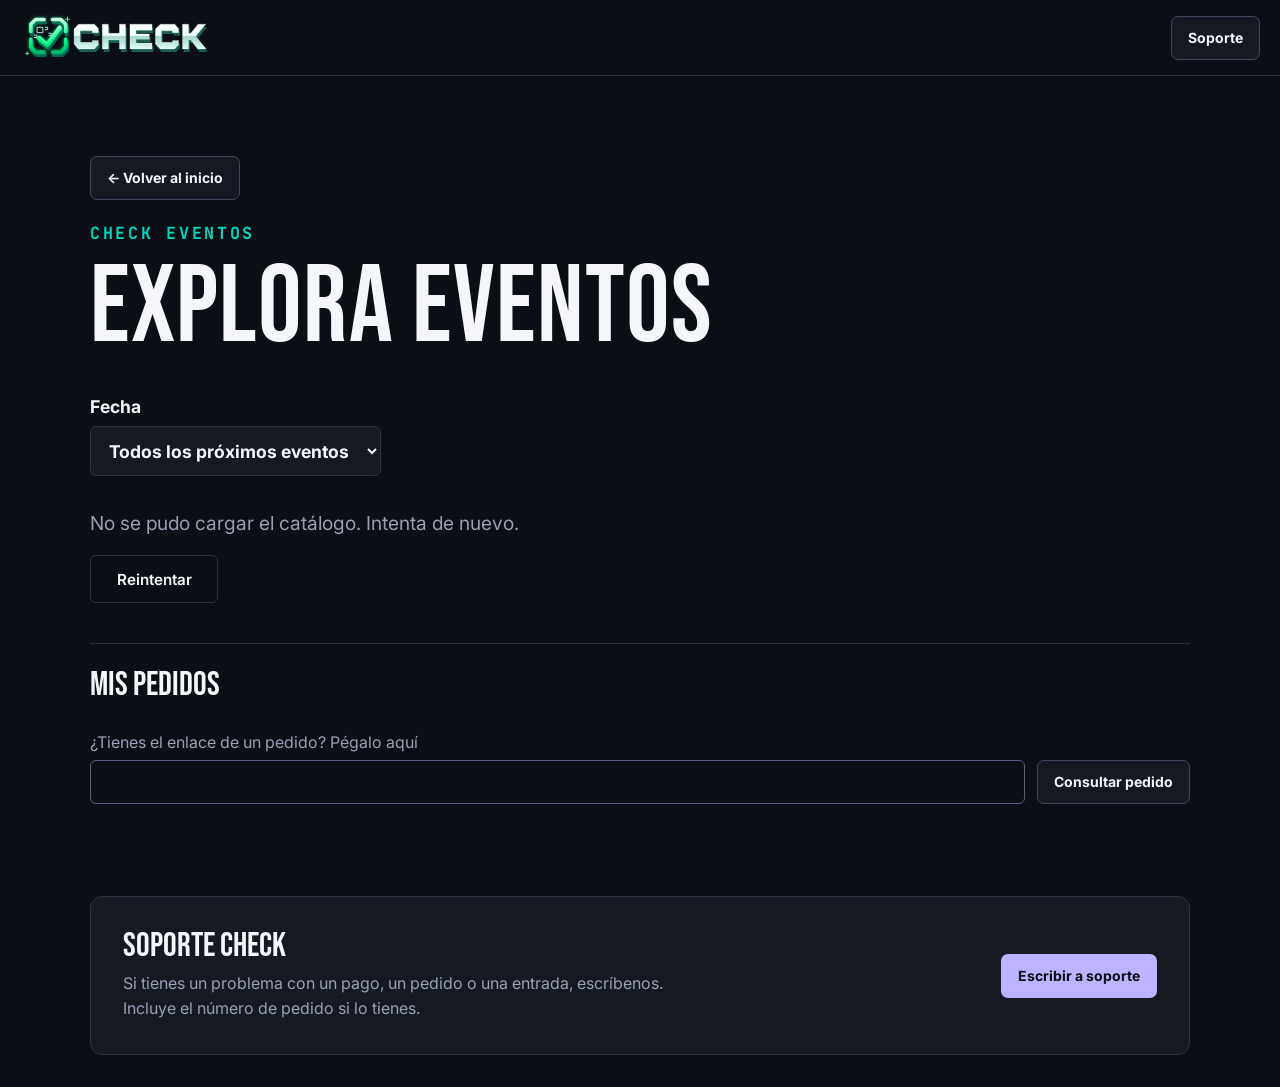
==== commit 55694601: "feat(website): buy tickets on the website with the new design Buyers now reserve, see the venue paym" ====
--- a/website/eventos.html
+++ b/website/eventos.html
@@ -9,6 +9,8 @@
     <link rel="stylesheet" href="./css/entry.css">
     <script src="./js/qrcode-generator.js" defer></script>
     <script src="./js/checkout-demo.js" defer></script>
+    <script src="./js/config.js" defer></script>
+    <script src="./js/checkout.js" defer></script>
     <script src="./js/catalog.js" defer></script>
 </head>
 <body class="catalog">
--- a/website/css/styles.css
+++ b/website/css/styles.css
@@ -1828,6 +1828,640 @@
     .has-spotlight .cta-box.reveal.active, .has-spotlight .contact-info-item:hover { transform: none; }
 }
 
+/* ==========================================================================
+   Qué incluye CHECK: recorrido visual conectado
+   Una línea de energía une seis estaciones. El scroll (js/journey.js) avanza
+   la energía y activa una estación a la vez. Cada microescena se reproduce
+   una vez y deja visible su resultado.
+   ========================================================================== */
+
+.journey-wrap { position: relative; margin-top: clamp(1.5rem, 5vh, 3rem); }
+
+.journey-track, .journey-energy {
+    position: absolute; top: 0; bottom: 0; left: 14px;
+    width: 2px; border-radius: 2px; pointer-events: none;
+}
+.journey-track { background: var(--line); }
+.journey-energy {
+    background: linear-gradient(180deg, var(--primary), var(--active));
+    box-shadow: 0 0 12px var(--primary);
+    transform-origin: top center;
+    transform: scaleY(var(--energy, 0));
+    z-index: 0;
+}
+
+.journey {
+    position: relative; z-index: 1;
+    list-style: none; margin: 0; padding: 0;
+    display: flex; flex-direction: column;
+    gap: clamp(3.5rem, 10vh, 6.5rem);
+}
+
+.station { position: relative; display: grid; grid-template-columns: 30px minmax(0, 1fr); row-gap: 0.4rem; }
+
+.station-node {
+    grid-column: 1; grid-row: 1 / span 2;
+    justify-self: center; align-self: start; margin-top: 0.5rem;
+    width: 16px; height: 16px; border-radius: 50%;
+    background: var(--bg); border: 2px solid var(--line);
+    transition: background-color 0.4s ease, border-color 0.4s ease, box-shadow 0.4s ease;
+    position: relative; z-index: 1;
+}
+.station.is-done .station-node { border-color: var(--accent); }
+.station.is-playing .station-node {
+    border-color: var(--accent); background: var(--accent);
+    box-shadow: 0 0 16px var(--accent);
+}
+
+.station-text {
+    grid-column: 2; grid-row: 1;
+    min-width: 0; padding-left: 16px;
+    display: flex; flex-direction: column; gap: 0.45rem;
+}
+/* En móvil la escena va bajo el texto, alineada con él */
+.station > .mx { grid-column: 2; grid-row: 2; width: auto; justify-self: stretch; margin: 0.4rem 0 0 16px; }
+.station-num {
+    font-family: var(--font-mono); font-size: 0.78rem; font-weight: 700;
+    letter-spacing: 0.08em; color: var(--accent);
+}
+.station-title {
+    font-family: var(--font-display); font-size: clamp(1.7rem, 5vw, 2.3rem);
+    line-height: 1; letter-spacing: 0.03em; font-weight: 400;
+}
+.station-line { color: var(--muted); font-size: 1rem; line-height: 1.4; }
+
+/* ---- Microescena: contenedor común ---- */
+.mx {
+    position: relative; width: 100%; aspect-ratio: 16 / 10;
+    container-type: inline-size;
+    margin-top: 0.4rem;
+    border-radius: 14px; border: 1px solid var(--line);
+    background: radial-gradient(120% 90% at 50% 0%, #1B2030 0%, #0D1119 72%);
+    overflow: hidden; perspective: 900px;
+    font-family: var(--font-mono); color: var(--muted); text-align: left;
+    transition: box-shadow 0.5s ease, border-color 0.5s ease;
+}
+.station.is-hover .mx { box-shadow: 0 0 36px -12px var(--accent); }
+.station.is-playing .mx {
+    border-color: color-mix(in srgb, var(--accent) 55%, var(--line));
+    box-shadow: 0 20px 40px -26px var(--accent);
+}
+
+.stage3d {
+    position: absolute; inset: 0;
+    transform-style: preserve-3d;
+    transform: translate3d(calc(var(--px, 0) * -10px), calc(var(--py, 0) * -8px), 0);
+    transition: transform 0.35s cubic-bezier(0.16, 1, 0.3, 1);
+}
+
+/* Elementos animables: reposo -> reproducción; el retorno usa la misma transición */
+.station .j {
+    opacity: 0;
+    transform: translateY(10px);
+    transition: opacity 0.5s ease, transform 0.7s cubic-bezier(0.16, 1, 0.3, 1);
+}
+.station.is-playing .j { opacity: 1; transform: none; }
+.station.is-playing [style*="--d"] { transition-delay: var(--d, 0ms); }
+
+/* Etiqueta de resultado, centrada abajo */
+.station .badge {
+    position: absolute; left: 50%; bottom: 5%; translate: -50% 0;
+    padding: 4px 10px; border-radius: 999px; white-space: nowrap;
+    border: 1px solid var(--accent);
+    background: color-mix(in srgb, var(--accent) 16%, transparent);
+    color: var(--accent);
+    font-size: max(7.5px, 3cqi); font-weight: 700; letter-spacing: 0.03em;
+}
+
+/* ---- 1. Eventos: calendario 3D + tarjeta de evento ---- */
+.station .cal3d {
+    position: absolute; left: 6%; top: 14%; width: 46%; height: 60%;
+    display: grid; grid-template-columns: repeat(7, 1fr); gap: 4%;
+    transform: rotateX(72deg) rotateZ(-16deg) translateZ(-40px);
+    transform-style: preserve-3d; opacity: 0;
+    transition: transform 1s cubic-bezier(0.16, 1, 0.3, 1), opacity 0.6s ease;
+}
+.station.is-playing .cal3d { transform: rotateX(52deg) rotateZ(-16deg) translateZ(0); opacity: 1; }
+.station .cal3d .d {
+    display: block; border-radius: 3px; opacity: 0.35;
+    background: rgba(255, 255, 255, 0.06); border: 1px solid var(--line);
+    transition: background-color 0.4s ease, box-shadow 0.4s ease, opacity 0.4s ease, transform 0.5s ease;
+}
+.station.is-playing .cal3d .d { opacity: 1; }
+.station.is-playing .cal3d .d.hit {
+    background: var(--accent); border-color: var(--accent);
+    box-shadow: 0 0 14px var(--accent); transform: translateZ(16px);
+}
+.station .evcard {
+    position: absolute; right: 5%; top: 10%; width: 40%;
+    display: flex; flex-direction: column; gap: 3cqi;
+    padding: 4cqi; border-radius: 10px;
+    border: 1px solid var(--accent);
+    background: rgba(14, 18, 27, 0.88);
+    box-shadow: 0 16px 30px -12px rgba(0, 0, 0, 0.6), 0 0 18px -8px var(--accent);
+    transform: translateY(18px) scale(0.92);
+}
+.station.is-playing .evcard { transform: none; }
+.station .ev-name {
+    font-size: max(8px, 3.4cqi); font-weight: 700; color: var(--text);
+    white-space: nowrap; overflow: hidden; text-overflow: ellipsis;
+}
+.station .ev-field { display: flex; flex-direction: column; gap: 2cqi; font-size: max(6.5px, 2.4cqi); }
+.station .ev-field .fill {
+    display: block; height: 4px; border-radius: 99px;
+    background: var(--accent); width: 0;
+    transition: width 0.8s cubic-bezier(0.16, 1, 0.3, 1);
+}
+.station.is-playing .ev-field .fill { width: var(--w); }
+
+/* ---- 2. Mesas: maqueta isométrica ---- */
+.station .floor {
+    position: absolute; left: 10%; top: 14%; width: 80%; height: 64%;
+    border: 1px solid var(--line); border-radius: 8px;
+    background-color: rgba(255, 255, 255, 0.02);
+    background-image:
+        linear-gradient(rgba(255, 255, 255, 0.05) 1px, transparent 1px),
+        linear-gradient(90deg, rgba(255, 255, 255, 0.05) 1px, transparent 1px);
+    background-size: 12.5% 12.5%;
+    transform: rotateX(80deg) rotateZ(-40deg);
+    transform-style: preserve-3d; opacity: 0;
+    transition: transform 1s cubic-bezier(0.16, 1, 0.3, 1), opacity 0.6s ease;
+}
+.station.is-playing .floor { transform: rotateX(60deg) rotateZ(-40deg); opacity: 1; }
+.station .tb {
+    position: absolute; left: var(--x); top: var(--y);
+    width: 18%; height: 18%; border-radius: 3px;
+    border: 1px solid var(--line); background: rgba(255, 255, 255, 0.07);
+    opacity: 0; transform: scale(0.4);
+    transition: opacity 0.4s ease, transform 0.6s cubic-bezier(0.16, 1, 0.3, 1),
+                background-color 0.5s ease, box-shadow 0.5s ease, border-color 0.5s ease;
+}
+.station.is-playing .tb { opacity: 1; transform: none; }
+.station.is-playing .tb.bk {
+    background: color-mix(in srgb, var(--accent) 35%, transparent);
+    border-color: var(--accent);
+}
+.station.is-playing .tb.sel {
+    background: var(--accent); border-color: var(--accent);
+    box-shadow: 0 0 16px var(--accent); transform: translateZ(18px);
+}
+
+/* ---- 3. Reservas y tickets ---- */
+.station .req {
+    position: absolute; left: 6%; top: 6%; width: 56%; white-space: nowrap;
+    display: flex; flex-direction: column; gap: 4cqi;
+    padding: 4cqi 5cqi; border-radius: 8px;
+    border: 1px solid var(--line); background: rgba(255, 255, 255, 0.04);
+    font-size: max(7px, 2.8cqi); color: var(--text);
+}
+.station .req .prog { display: block; height: 4px; border-radius: 99px; background: rgba(255, 255, 255, 0.08); overflow: hidden; }
+.station .req .prog i {
+    display: block; height: 100%; width: 0; background: var(--accent);
+    transition: width 0.9s cubic-bezier(0.16, 1, 0.3, 1) 0.2s;
+}
+.station.is-playing .req .prog i { width: 100%; }
+
+/* Ticket QR: posición final con left/top; el retorno se anima igual */
+.station .tkf {
+    position: absolute; left: 50%; top: 50%; translate: -50% -50%;
+    width: 26%; display: flex; flex-direction: column; align-items: center; gap: 3cqi;
+    padding: 4cqi; border-radius: 8px; border: 1px solid var(--accent);
+    background: linear-gradient(160deg, #1A2030, #0C1018);
+    box-shadow: 0 14px 26px -12px rgba(0, 0, 0, 0.7), 0 0 16px -8px var(--accent);
+    color: var(--text); font-size: max(6.5px, 2.4cqi);
+    opacity: 0; transform: scale(0.6);
+    transition: opacity 0.5s ease, transform 0.9s cubic-bezier(0.16, 1, 0.3, 1),
+                left 0.9s cubic-bezier(0.16, 1, 0.3, 1), top 0.9s cubic-bezier(0.16, 1, 0.3, 1);
+}
+.station .tkf .qr { width: 72%; height: auto; aspect-ratio: 1; color: var(--text); }
+.station.is-playing .tkf {
+    opacity: 1;
+    transform: rotate(var(--rz, 0deg));
+    left: calc(50% + var(--tx, 0%)); top: calc(50% + var(--ty, 0%));
+}
+
+/* ---- 4. Check-in: teléfono 3D y ticket que se escanea ---- */
+.station .phone3d {
+    position: absolute; left: 56%; top: 14%; width: 26%; height: 72%;
+    border: 1.5px solid var(--line); border-radius: 14px; background: #090C12;
+    box-shadow: 0 18px 30px -14px rgba(0, 0, 0, 0.8);
+    transform: rotateY(-26deg) rotateX(8deg) translateX(24px);
+    transform-style: preserve-3d;
+}
+.station.is-playing .phone3d { transform: rotateY(-14deg) rotateX(6deg) translateX(0); }
+.station .scr {
+    position: absolute; inset: 8%; border-radius: 8px; overflow: hidden;
+    border: 1px solid color-mix(in srgb, var(--accent) 40%, transparent);
+    background: #0E121B;
+}
+.station .beam {
+    position: absolute; left: 0; right: 0; top: 0; height: 2px;
+    background: var(--accent); box-shadow: 0 0 10px var(--accent);
+    opacity: 0; transition: top 0.9s ease, opacity 0.3s ease;
+}
+.station.is-playing .beam { top: calc(100% - 2px); opacity: 1; transition-delay: 0.7s; }
+.station .valid {
+    position: absolute; left: 50%; top: 50%; translate: -50% -50%;
+    padding: 4px 8px; border-radius: 6px; white-space: nowrap;
+    background: var(--success); color: #0B0E14;
+    font-size: max(7px, 3cqi); font-weight: 800;
+    transform: scale(0.6);
+}
+.station.is-playing .valid { transform: none; }
+.station .counter {
+    position: absolute; left: 7%; bottom: 9%;
+    display: flex; flex-direction: column; gap: 2px;
+    padding: 4cqi 5cqi; border-radius: 8px;
+    border: 1px solid var(--line); background: rgba(255, 255, 255, 0.03);
+}
+.station .counter small, .station .kp small { font-size: max(6.5px, 2.4cqi); color: var(--muted); }
+.station .counter b, .station .kp b {
+    font-size: max(14px, 8cqi); font-weight: 800; color: var(--accent);
+    font-variant-numeric: tabular-nums;
+}
+
+/* ---- 5. Dashboard holográfico ---- */
+.station .holo {
+    position: absolute; left: 8%; top: 10%; width: 84%; height: 80%;
+    padding: 4cqi; border-radius: 12px; box-sizing: border-box;
+    display: flex; flex-direction: column; gap: 3cqi;
+    border: 1px solid color-mix(in srgb, var(--accent) 50%, transparent);
+    background: linear-gradient(160deg, rgba(108, 92, 231, 0.16), rgba(0, 217, 192, 0.04)), rgba(12, 16, 24, 0.85);
+    box-shadow: 0 0 30px -12px var(--accent);
+    transform: rotateX(16deg) rotateY(-10deg) translateZ(-10px);
+    transform-style: preserve-3d; opacity: 0.2;
+    transition: transform 1s cubic-bezier(0.16, 1, 0.3, 1), opacity 0.6s ease;
+}
+.station.is-playing .holo { transform: rotateX(8deg) rotateY(-6deg) translateZ(0); opacity: 1; }
+.station .kp { display: flex; gap: 4cqi; margin-top: 4cqi; }
+.station .kp span {
+    flex: 1; display: flex; flex-direction: column;
+    padding: 2cqi 3cqi; border-radius: 6px;
+    border: 1px solid var(--line); background: rgba(255, 255, 255, 0.03);
+}
+.station .hbars { flex: 0 0 18%; display: flex; align-items: flex-end; gap: 4%; }
+.station .hb {
+    flex: 1; height: 0; border-radius: 3px 3px 0 0;
+    background: color-mix(in srgb, var(--accent) 55%, transparent);
+    transition: height 0.7s cubic-bezier(0.16, 1, 0.3, 1);
+}
+.station.is-playing .hb { height: var(--h); }
+.station .hb.hi { background: var(--active); }
+.station .trend { flex: 0 0 14%; width: 100%; height: 14%; overflow: visible; margin-top: 1cqi; }
+.station .trend .ln {
+    fill: none; stroke: var(--active); stroke-width: 2;
+    stroke-linecap: round; stroke-dasharray: 100; stroke-dashoffset: 100;
+    transition: stroke-dashoffset 1.4s ease 0.6s;
+}
+.station.is-playing .trend .ln { stroke-dashoffset: 0; }
+.station .kp { margin-top: 7cqi; }
+.station .live {
+    position: absolute; top: 4%; left: 6%;
+    display: flex; align-items: center; gap: 5px;
+    font-size: max(6.5px, 2.4cqi); color: var(--active);
+}
+.station .live i {
+    width: 6px; height: 6px; border-radius: 50%; background: var(--active);
+}
+.station.is-playing .live i { animation: livePulse 1.6s ease-out 1.2s 3; }
+@keyframes livePulse {
+    0%   { box-shadow: 0 0 0 0 color-mix(in srgb, var(--active) 70%, transparent); }
+    100% { box-shadow: 0 0 0 9px transparent; }
+}
+
+/* ---- 6. Staff: hub con perfiles conectados ---- */
+.station .links { position: absolute; inset: 0; width: 100%; height: 100%; }
+.station .links .ln {
+    fill: none; stroke: var(--accent); stroke-width: 0.8;
+    stroke-dasharray: 100; stroke-dashoffset: 100;
+    transition: stroke-dashoffset 0.8s ease;
+}
+.station.is-playing .links .ln { stroke-dashoffset: 0; }
+.station.is-playing .links .ln:nth-child(1) { transition-delay: 0.3s; }
+.station.is-playing .links .ln:nth-child(2) { transition-delay: 0.45s; }
+.station.is-playing .links .ln:nth-child(3) { transition-delay: 0.6s; }
+.station .hub {
+    position: absolute; left: 50%; top: 42%; translate: -50% -50%;
+    padding: 4cqi 6cqi; border-radius: 8px; white-space: nowrap;
+    border: 1px solid var(--accent); background: rgba(12, 16, 24, 0.92);
+    box-shadow: 0 0 18px -6px var(--accent);
+    font-family: var(--font-display); font-size: max(11px, 5.5cqi); letter-spacing: 0.08em; color: var(--text);
+}
+.station .prof {
+    position: absolute; left: var(--px); top: var(--py); width: 36%;
+    display: flex; align-items: center; gap: 3cqi;
+    padding: 3.5cqi 4cqi; border-radius: 8px; white-space: nowrap;
+    border: 1px solid var(--line); background: rgba(255, 255, 255, 0.04);
+    color: var(--text); font-size: max(6.5px, 2.6cqi);
+}
+.station .prof .av {
+    display: block; flex-shrink: 0; width: 6cqi; height: 6cqi; min-width: 12px; min-height: 12px;
+    border-radius: 50%; background: linear-gradient(135deg, var(--primary), var(--active));
+}
+.station .prof .chk { margin-left: auto; font-style: normal; font-weight: 800; color: var(--active); opacity: 0; transition: opacity 0.4s ease; }
+.station.is-playing .prof .chk { opacity: 1; transition-delay: 1s; }
+
+/* Pantallas estrechas: escenas algo más altas y sin desbordes */
+@media (max-width: 900px) {
+    .station .mx { aspect-ratio: 4 / 3; }
+}
+
+/* Escritorio: zigzag obligatorio. Línea central; el texto y la escena de cada
+   estación van a lados opuestos, y se alternan de una estación a la siguiente:
+   impares = texto a la izquierda y escena a la derecha; pares = al revés. */
+@media (min-width: 901px) {
+    .journey-track, .journey-energy { left: calc(50% - 1px); }
+    .station { grid-template-columns: minmax(0, 1fr) 40px minmax(0, 1fr); align-items: center; row-gap: 0; }
+    .station-node { grid-column: 2; grid-row: 1; align-self: center; margin-top: 0; }
+
+    .station-text {
+        grid-column: 1; grid-row: 1;
+        width: 100%; max-width: 420px; padding-left: 0;
+        justify-self: end; text-align: right; align-items: flex-end;
+    }
+    .station > .mx { grid-column: 3; grid-row: 1; margin: 0; justify-self: stretch; }
+
+    .station--text-right .station-text { grid-column: 3; justify-self: start; text-align: left; align-items: flex-start; }
+    .station--text-right > .mx { grid-column: 1; }
+
+    .station .mx { aspect-ratio: 16 / 10; }
+}
+
+/* Accesibilidad: sin movimiento, toda la secuencia queda en su estado final */
+@media (prefers-reduced-motion: reduce) {
+    .journey *, .journey *::before, .journey *::after {
+        transition: none !important;
+        animation: none !important;
+    }
+}
+
+/* ==========================================================================
+   Lenguaje visual: escenario 3D del escáner (VERDE -> AMARILLO -> ROJO)
+   Sin cursor: ninguna regla depende de :hover ni de la posición del puntero.
+   La secuencia la dirige js/estados.js mediante data-state y data-phase.
+   ========================================================================== */
+
+.est { display: grid; grid-template-columns: minmax(0, 5fr) minmax(0, 7fr); grid-template-areas: "head stage" "steps stage"; column-gap: clamp(2rem, 5vw, 4rem); align-items: start; }
+.est-head { grid-area: head; text-align: left; }
+.est-head .kicker { justify-content: flex-start; }
+.est-lead { color: var(--muted); font-size: 1.05rem; margin-top: 0.75rem; max-width: 36ch; }
+.est-stage-wrap { grid-area: stage; }
+.est-steps { grid-area: steps; list-style: none; margin: 2.2rem 0 0; padding: 0; position: relative; display: flex; flex-direction: column; gap: 1.4rem; }
+
+/* Línea vertical luminosa que une los tres estados; su avance lo marca --p */
+.est-steps::before, .est-steps::after { content: ""; position: absolute; left: 9px; top: 12px; bottom: 12px; width: 2px; border-radius: 2px; }
+.est-steps::before { background: var(--line); }
+.est-steps::after {
+    background: linear-gradient(180deg, var(--success), var(--warning), var(--error));
+    transform-origin: top; transform: scaleY(var(--p, 0));
+    transition: transform 0.6s cubic-bezier(0.16, 1, 0.3, 1);
+    box-shadow: 0 0 10px rgba(255, 255, 255, 0.15);
+}
+
+.est-step { position: relative; }
+.est-btn {
+    all: unset; box-sizing: border-box; cursor: pointer;
+    display: grid; grid-template-columns: 20px minmax(0, 1fr); column-gap: 1rem; width: 100%;
+    padding: 0.2rem 0;
+}
+.est-step { opacity: 0.5; transition: opacity 0.4s ease; }
+.est-btn:focus-visible { outline: 2px solid var(--primary); outline-offset: 6px; border-radius: 4px; }
+.est-dot {
+    width: 18px; height: 18px; margin-top: 0.3rem; border-radius: 50%;
+    background: var(--bg); border: 2px solid var(--line);
+    transition: background-color 0.4s ease, border-color 0.4s ease, box-shadow 0.4s ease;
+}
+.est-txt { display: flex; flex-direction: column; gap: 0.2rem; }
+.est-tag { font-family: var(--font-mono); font-size: 0.78rem; font-weight: 700; letter-spacing: 0.1em; }
+.est-name { font-family: var(--font-display); font-size: clamp(1.6rem, 3.2vw, 2.1rem); line-height: 1; letter-spacing: 0.03em; color: var(--text); }
+.est-phrase { color: var(--muted); font-size: 0.98rem; line-height: 1.45; }
+
+.est-step[data-state="verde"] .est-tag { color: var(--success); }
+.est-step[data-state="amarillo"] .est-tag { color: var(--warning); }
+.est-step[data-state="rojo"] .est-tag { color: var(--error); }
+.est-step[data-state="verde"] .est-dot { border-color: var(--success); }
+.est-step[data-state="amarillo"] .est-dot { border-color: var(--warning); }
+.est-step[data-state="rojo"] .est-dot { border-color: var(--error); }
+
+.est-step.is-on { opacity: 1; }
+.est-step.is-on .est-dot { background: currentColor; }
+.est-step[data-state="verde"].is-on .est-dot { background: var(--success); box-shadow: 0 0 14px var(--success); }
+.est-step[data-state="amarillo"].is-on .est-dot { background: var(--warning); box-shadow: 0 0 14px var(--warning); }
+.est-step[data-state="rojo"].is-on .est-dot { background: var(--error); box-shadow: 0 0 14px var(--error); }
+
+/* ---- Escenario ---- */
+.stage {
+    --s: var(--success);
+    position: relative; width: 100%; aspect-ratio: 4 / 3;
+    container-type: inline-size;
+    perspective: 1100px; perspective-origin: 50% 40%;
+    border-radius: 18px; overflow: hidden;
+    border: 1px solid var(--line);
+    background: radial-gradient(120% 90% at 50% 0%, #1A2030 0%, #0A0D14 75%);
+    font-family: var(--font-body);
+}
+.stage[data-state="verde"] { --s: var(--success); }
+.stage[data-state="amarillo"] { --s: var(--warning); }
+.stage[data-state="rojo"] { --s: var(--error); }
+
+.amb {
+    position: absolute; inset: 0;
+    background: radial-gradient(circle at 50% 58%, color-mix(in srgb, var(--s) 30%, transparent), transparent 58%);
+    transition: background 0.6s ease;
+}
+
+/* Cámara fija: misma perspectiva en los tres estados */
+.scene3d {
+    position: absolute; inset: 0;
+    transform-style: preserve-3d;
+    transform: rotateX(8deg) rotateY(-12deg);
+}
+
+.floor {
+    position: absolute; left: 50%; top: 74%; width: 52%; height: 26%;
+    translate: -50% -50%; transform: rotateX(78deg);
+    border-radius: 50%;
+    background: radial-gradient(closest-side, rgba(0, 0, 0, 0.7), transparent 72%);
+}
+
+/* Ondas: anillos en el plano del suelo, bajo el teléfono */
+.rings {
+    position: absolute; left: 50%; top: 66%; width: 46%; aspect-ratio: 1;
+    translate: -50% -50%; transform: rotateX(74deg);
+}
+.rings i {
+    position: absolute; inset: 0; border-radius: 50%;
+    border: 2px solid var(--s); opacity: 0; transform: scale(0.3);
+    transition: transform 1.5s cubic-bezier(0.2, 0.7, 0.3, 1), opacity 1.5s ease;
+}
+.rings i:nth-child(2) { transition-delay: 0.2s; }
+.rings i:nth-child(3) { transition-delay: 0.4s; }
+.stage[data-phase="result"] .rings i { opacity: 0.7; transform: scale(2.4); }
+.stage[data-phase="result"] .rings i:nth-child(1) { opacity: 0; }
+.stage[data-phase="result"] .rings i:nth-child(2) { opacity: 0.45; }
+
+/* Teléfono con grosor: tres capas (atrás, medio, cara) y cristal */
+.phone {
+    position: absolute; left: 50%; top: 50%; width: 30%; aspect-ratio: 9 / 19;
+    translate: -50% -50%; transform-style: flat;
+}
+.ph { position: absolute; inset: 0; border-radius: 15%; }
+.ph-back {
+    transform: translate(5px, 6px);
+    background: linear-gradient(150deg, #3B4254, #0D1119 60%, #2A3040);
+    box-shadow: 0 30px 40px -18px rgba(0, 0, 0, 0.9);
+}
+.ph-mid {
+    transform: translate(2.5px, 3px);
+    background: linear-gradient(90deg, #7A8398, #2A3040 46%, #B4BCCD 52%, #2A3040);
+}
+.ph-face {
+    transform: none;
+    background: linear-gradient(160deg, #1A1F2C, #090C12);
+    border: 1px solid rgba(255, 255, 255, 0.22);
+}
+.scr {
+    position: absolute; inset: 7%; border-radius: 11%; overflow: hidden;
+    container-type: inline-size;
+    background: radial-gradient(120% 80% at 50% 0%, #161C2A, #06080D 72%);
+}
+.scr::after {
+    content: ""; position: absolute; inset: 0; pointer-events: none;
+    background: linear-gradient(115deg, rgba(255, 255, 255, 0.14) 0%, transparent 36%, transparent 70%, rgba(255, 255, 255, 0.05) 100%);
+}
+.scr > div {
+    position: absolute; inset: 0;
+    display: flex; flex-direction: column; align-items: center; justify-content: center;
+    gap: 5cqi; text-align: center; transition: opacity 0.45s ease, transform 0.5s ease;
+}
+.scr b { font-family: var(--font-display); font-weight: 400; font-size: 13cqi; letter-spacing: 0.04em; line-height: 1; color: var(--text); }
+.scr small { font-family: var(--font-mono); font-size: 4.2cqi; color: var(--muted); letter-spacing: 0.04em; }
+.scr-idle b { color: var(--active); }
+.scr-proc, .scr-res { opacity: 0; }
+.stage[data-phase="process"] .scr-idle, .stage[data-phase="result"] .scr-idle { opacity: 0; }
+.stage[data-phase="process"] .scr-proc { opacity: 1; }
+.pbar { display: block; width: 56%; height: 4.5cqi; min-height: 4px; border-radius: 99px; background: rgba(255, 255, 255, 0.1); overflow: hidden; }
+.pbar i { display: block; height: 100%; width: 0; background: var(--s); transition: width 0.35s ease; }
+.stage[data-phase="process"] .pbar i { width: 100%; }
+
+.stage[data-phase="result"][data-state="verde"] .s-verde,
+.stage[data-phase="result"][data-state="amarillo"] .s-amarillo,
+.stage[data-phase="result"][data-state="rojo"] .s-rojo { opacity: 1; transform: none; }
+.scr-res b { color: var(--s); font-size: 10.5cqi; }
+.scr-res { transform: scale(0.92); justify-content: flex-end; padding-bottom: 16%; }
+
+/* Tickets: el activo tiene pose de reposo; al iniciar se aproxima al teléfono */
+.tk {
+    --x: -44cqi; --y: -30cqi; --z: 0px;
+    position: absolute; left: 50%; top: 50%; width: 38%; aspect-ratio: 1.55 / 1;
+    margin: -12% 0 0 -19%;
+    display: flex; align-items: center;
+    padding: 5%; box-sizing: border-box; border-radius: 10px;
+    border: 1px solid var(--tk-c, var(--line));
+    background: linear-gradient(150deg, #1E2536, #0B0E16);
+    box-shadow: 0 22px 30px -14px rgba(0, 0, 0, 0.85), 0 0 22px -10px var(--tk-c, transparent);
+    transform-style: preserve-3d;
+    transform: translate3d(var(--x), var(--y), var(--z)) rotateY(-30deg) rotateZ(-6deg) scale(0.6);
+    opacity: 0;
+    transition: transform 0.7s cubic-bezier(0.16, 1, 0.3, 1), opacity 0.5s ease;
+}
+.tk-verde { --tk-c: var(--success); }
+.tk-amarillo { --tk-c: var(--warning); }
+.tk-rojo { --tk-c: var(--error); }
+.tk-body { display: flex; align-items: center; gap: 6%; width: 100%; height: 100%; }
+.tk .qr { width: 44%; height: auto; aspect-ratio: 1; color: var(--text); flex-shrink: 0; }
+.tk-txt { display: flex; flex-direction: column; gap: 4%; min-width: 0; color: var(--muted); white-space: nowrap; }
+.tk-txt small { font-family: var(--font-mono); font-size: 2.5cqi; }
+.tk-txt b { font-family: var(--font-mono); font-size: 3.3cqi; color: var(--text); font-weight: 700; }
+.tk-txt em { font-style: normal; font-family: var(--font-mono); font-size: 2.4cqi; color: var(--tk-c); white-space: nowrap; }
+.tk-txt em.stamp { border: 1px solid var(--tk-c); padding: 1% 4%; border-radius: 4px; width: fit-content; transform: rotate(-6deg); }
+.tk .beam {
+    position: absolute; left: 0; right: 0; top: 0; height: 3px;
+    background: var(--tk-c); box-shadow: 0 0 12px var(--tk-c); opacity: 0;
+}
+
+/* Pose de reposo: el ticket del estado activo ya está visible en el escenario */
+.stage[data-state="verde"] .tk-verde,
+.stage[data-state="amarillo"] .tk-amarillo,
+.stage[data-state="rojo"] .tk-rojo { opacity: 1; --x: -27cqi; --y: -20cqi; --z: 120px; transform: translate3d(var(--x), var(--y), var(--z)) rotateY(-18deg) rotateZ(-6deg) scale(0.72); }
+/* Pose de escaneo: junto al lateral del teléfono */
+.stage:not([data-phase="idle"])[data-state="verde"] .tk-verde,
+.stage:not([data-phase="idle"])[data-state="amarillo"] .tk-amarillo,
+.stage:not([data-phase="idle"])[data-state="rojo"] .tk-rojo { --x: -21cqi; --y: -2cqi; --z: 90px; transform: translate3d(var(--x), var(--y), var(--z)) rotateY(4deg) rotateZ(-3deg) scale(0.8); }
+.stage[data-phase="scan"] .tk .beam { opacity: 1; animation: scanBeam 0.8s linear forwards; }
+@keyframes scanBeam { from { top: 0; } to { top: calc(100% - 3px); } }
+.stage[data-phase="result"][data-state="verde"] .tk-verde,
+.stage[data-phase="result"][data-state="amarillo"] .tk-amarillo,
+.stage[data-phase="result"][data-state="rojo"] .tk-rojo { opacity: 0.9; }
+
+/* Símbolo de verificación volumétrico: capas con profundidad real */
+.sym {
+    position: absolute; left: 50%; top: 36%; width: 20%; aspect-ratio: 1;
+    margin: -10% 0 0 -10%;
+    transform-style: preserve-3d;
+    transform: translate3d(0, 0, 40px) scale(0.3);
+    opacity: 0;
+    transition: transform 0.6s cubic-bezier(0.16, 1, 0.3, 1), opacity 0.4s ease;
+}
+.ly { position: absolute; inset: 0; width: 100%; height: 100%; overflow: visible; }
+.stage[data-phase="result"][data-state="verde"] .sym-verde,
+.stage[data-phase="result"][data-state="amarillo"] .sym-amarillo,
+.stage[data-phase="result"][data-state="rojo"] .sym-rojo { opacity: 1; transform: translate3d(0, 0, 40px) scale(1); }
+.stage[data-phase="result"] .sym { filter: drop-shadow(0 0 14px color-mix(in srgb, var(--s) 45%, transparent)); }
+
+/* Indicadores tridimensionales: discos con volumen; el activo se ilumina */
+.ind3d {
+    position: absolute; left: 50%; bottom: 5%; translate: -50% 0;
+    display: flex; gap: 5cqi; transform-style: preserve-3d;
+}
+.ind3d i {
+    display: block; width: 13cqi; height: 3.6cqi; min-height: 6px; border-radius: 99px;
+    background: linear-gradient(180deg, #3A4256, #161B27);
+    box-shadow: inset 0 1px 0 rgba(255, 255, 255, 0.2), 0 4px 0 #0A0D14, 0 8px 12px -4px rgba(0, 0, 0, 0.8);
+    opacity: 0.45; transform: translateZ(0);
+    transition: opacity 0.4s ease, box-shadow 0.4s ease, transform 0.5s ease, background 0.4s ease;
+}
+.ind3d i.on {
+    opacity: 1;
+    background: linear-gradient(180deg, color-mix(in srgb, var(--c) 80%, #fff), var(--c));
+    box-shadow: inset 0 1px 0 rgba(255, 255, 255, 0.4), 0 4px 0 #0A0D14, 0 0 16px var(--c);
+    transform: translateZ(10px);
+}
+
+/* ---- Móvil y tablet: escenario sticky y pasos con scroll ---- */
+@media (max-width: 899px) {
+    .est { display: flex; flex-direction: column; align-items: stretch; }
+    #estados { overflow: clip; }
+    .est-head { text-align: center; }
+    .est-head .kicker { justify-content: center; }
+    .est-lead { margin-left: auto; margin-right: auto; }
+    .est-stage-wrap {
+        position: sticky; top: calc(var(--header-height) + 8px); z-index: 3;
+        padding: 0.6rem 0 0.4rem;
+        margin: 1.2rem 0 0;
+    }
+    .est-steps { margin-top: 0; padding-top: 0.5rem; gap: 0; }
+    .est-steps::before, .est-steps::after { left: 9px; }
+    .est-step { min-height: 46vh; display: flex; align-items: center; }
+    .est-btn { align-items: center; }
+    .est-dot { margin-top: 0; }
+    .est-name { font-size: 1.8rem; }
+    .est-phrase { font-size: 1rem; }
+    .est-tag { font-size: 0.74rem; }
+}
+
+@media (min-width: 900px) {
+    .est-stage-wrap { position: relative; }
+    #estados { overflow: clip; }
+}
+
+/* Movimiento reducido: escena en estado final, sin animaciones */
+@media (prefers-reduced-motion: reduce) {
+    .stage *, .stage *::before, .stage *::after, .est-steps::after, .est-btn, .est-dot {
+        transition: none !important; animation: none !important;
+    }
+}
+
 .organizers .nav-link {
     display: block;
     color: var(--text);
@@ -1943,4 +2577,19 @@
 }
 @media (prefers-reduced-motion: reduce) {
     .tour-art, .tour-validation b, .tour-reader i { animation: none; }
+}
+
+
+.organizers .hero-subtitle {
+    max-width: 37ch;
+    color: #d7d9e7;
+    font-size: clamp(1.18rem, 1.75vw, 1.5rem);
+    line-height: 1.48;
+}
+.hero-benefit {
+    display: block;
+    margin-bottom: .4rem;
+    color: #c4baff;
+    font: 400 clamp(1.85rem, 3.5vw, 3rem)/1 var(--font-display);
+    letter-spacing: .025em;
 }
--- a/website/css/entry.css
+++ b/website/css/entry.css
@@ -17,21 +17,33 @@
     outline-offset: 5px;
 }
 
+/* Welcome screen: everything fits in one viewport, no scrolling needed. */
+body.welcome {
+    display: flex;
+    flex-direction: column;
+    height: 100vh;
+    height: 100svh;
+    overflow: hidden;
+}
+body.welcome .entry-header { flex: 0 0 auto; }
+
 .welcome-split {
     display: grid;
     grid-template-columns: 1fr 1fr;
-    min-height: calc(100svh - 76px);
+    flex: 1 1 0;
+    min-height: 0;
     transition: grid-template-columns 0.54s cubic-bezier(0.22, 0.74, 0.25, 1);
 }
 
 .welcome-panel {
     position: relative;
     display: grid;
-    grid-template-rows: 1fr auto;
+    grid-template-rows: minmax(0, 1fr) auto;
     min-width: 0;
+    min-height: 0;
     overflow: clip;
     isolation: isolate;
-    padding: clamp(2.3rem, 5vw, 5rem);
+    padding: clamp(1rem, min(4vw, 6svh), 4.5rem);
     color: var(--text);
 }
 
@@ -56,7 +68,7 @@
 .welcome-copy h1, .welcome-copy h2, .catalog h1 {
     margin: 0.62rem 0;
     color: var(--text);
-    font: 400 clamp(2.75rem, 5.4vw, 6rem)/0.97 var(--font-display);
+    font: 400 clamp(2.2rem, min(5.4vw, 9.5svh), 6rem)/0.97 var(--font-display);
     text-wrap: balance;
     letter-spacing: 0.01em;
 }
@@ -81,15 +93,17 @@
 .welcome-art {
     position: relative;
     display: grid;
-    min-height: clamp(240px, 39vh, 470px);
+    min-height: 0;
     place-items: center;
     perspective: 900px;
     pointer-events: none;
-}
-
+    container-type: size;
+}
+
+/* The scene scales to whatever room the panel leaves (width and height). */
 .stage-scene, .control-scene {
     position: relative;
-    width: min(100%, 375px);
+    width: min(100cqw, 375px, 160cqh);
     aspect-ratio: 1.6;
     transform-style: preserve-3d;
     transition: transform 0.55s ease, filter 0.55s ease;
@@ -246,20 +260,41 @@
 }
 
 @media (max-width: 799px) {
-    .entry-header { min-height: 65px; }
-    .entry-header img { width: 150px; }
-    .welcome-split { display: block; }
+    .entry-header { min-height: 56px; padding-block: 0.4rem; }
+    .entry-header img { width: 130px; }
+    /* Two equal panels stacked: each takes exactly half of the screen. */
+    .welcome-split { grid-template-columns: minmax(0, 1fr); grid-template-rows: 1fr 1fr; }
     .welcome-panel {
-        grid-template-rows: auto 1fr;
-        min-height: max(360px, calc((100svh - 65px) / 2));
-        padding: 1.55rem clamp(1.1rem, 5vw, 2.4rem);
+        grid-template-rows: auto minmax(0, 1fr);
+        padding: clamp(0.8rem, 2.6svh, 1.4rem) clamp(1.1rem, 5vw, 2.4rem);
     }
     .welcome-organizers { border-inline-start: 0; border-top: 1px solid var(--line); }
-    .welcome-art { grid-row: 2; min-height: 112px; margin-top: 0.6rem; }
-    .stage-scene, .control-scene { width: min(58vw, 255px); }
-    .welcome-copy h1, .welcome-copy h2 { font-size: clamp(2.3rem, 8vw, 3.7rem); }
-    .welcome-description { margin: 0.55rem 0 1rem; }
+    .welcome-art { grid-row: 2; margin-top: 0.4rem; }
+    .welcome-copy h1, .welcome-copy h2 { margin: 0.3rem 0; font-size: clamp(1.75rem, min(8vw, 5.4svh), 3rem); }
+    .welcome-label { font-size: 0.7rem; }
+    .welcome-description { max-width: 40ch; margin: 0.35rem 0 0.7rem; font-size: clamp(0.8rem, 2svh, 0.95rem); line-height: 1.35; }
+    .welcome-action { min-height: 44px; padding: 0.45rem 0.9rem; }
     .show-ticket, .control-ticket { gap: 0.2rem; padding: 0.38rem; }
+}
+
+/* Hide the illustration only when there is truly no room left for it. */
+@container (max-height: 64px) {
+    .stage-scene, .control-scene { display: none; }
+}
+
+/* Short landscape screens (phones on their side, small laptops). */
+@media (max-height: 520px) {
+    .welcome-art { display: none; }
+    .welcome-panel { align-content: center; grid-template-rows: auto; }
+}
+@media (max-height: 520px) and (min-width: 800px) {
+    .welcome-description { margin: 0.4rem 0 0.8rem; font-size: 0.9rem; line-height: 1.35; }
+    .welcome-action { min-height: 44px; }
+}
+@media (max-height: 520px) and (max-width: 799px) {
+    .welcome-split { grid-template-columns: 1fr 1fr; grid-template-rows: minmax(0, 1fr); }
+    .welcome-organizers { border-top: 0; border-inline-start: 1px solid var(--line); }
+    .welcome-description { display: none; }
 }
 
 @media (prefers-reduced-motion: reduce) {
@@ -428,4 +463,22 @@
 .checkout-demo img { max-width: 100%; border: 6px solid white; border-radius: 8px; }
 .checkout-demo dl { display: grid; grid-template-columns: auto minmax(0, 1fr); gap: .3rem .75rem; overflow-wrap: anywhere; }
 .checkout-demo dt { color: var(--muted); }
-.checkout-demo :focus-visible { outline: 2px solid var(--active); outline-offset: 3px; }+.checkout-demo :focus-visible { outline: 2px solid var(--active); outline-offset: 3px; }
+
+/* Compra real y seguimiento del pedido */
+.checkout section { width: 100%; }
+.checkout form { margin: 0; }
+.checkout .checkout-type { grid-template-columns: minmax(0, 1fr) 6.5rem; align-items: center; gap: .75rem; }
+.checkout .checkout-total { color: var(--active); font-weight: 700; }
+.checkout .checkout-warning { color: #ffd479; }
+.checkout .checkout-link { width: 100%; overflow-wrap: anywhere; font: .75rem var(--font-mono); color: var(--muted); user-select: all; }
+.checkout .checkout-ticket { display: grid; justify-items: start; gap: .5rem; width: 100%; padding-top: .8rem; border-top: 1px solid var(--line); }
+.checkout .checkout-ticket h3 { font-size: 2rem; }
+.catalog-orders { display: grid; gap: .85rem; margin-top: 2.5rem; padding-top: 1.5rem; border-top: 1px solid var(--line); }
+.catalog-orders h2 { font: 400 2.15rem/1 var(--font-display); }
+.catalog-orders ul { display: flex; flex-wrap: wrap; gap: .6rem; margin: 0; padding: 0; list-style: none; }
+.catalog-orders form { display: flex; flex-wrap: wrap; gap: .75rem; align-items: end; }
+.catalog-orders label { display: grid; flex: 1 1 16rem; gap: .3rem; color: var(--muted); }
+.catalog-orders input { min-height: 44px; padding: .5rem .7rem; border: 1px solid #61597d; border-radius: 6px; background: var(--bg); color: var(--text); font: inherit; }
+.catalog-orders [role="status"] { width: 100%; color: #ffd479; }
+.catalog-dev { position: fixed; right: .75rem; bottom: .75rem; z-index: 10; padding: .2rem .7rem; border-radius: 6px; background: #ffd479; color: #14101f; font: 700 .8rem var(--font-mono); }
